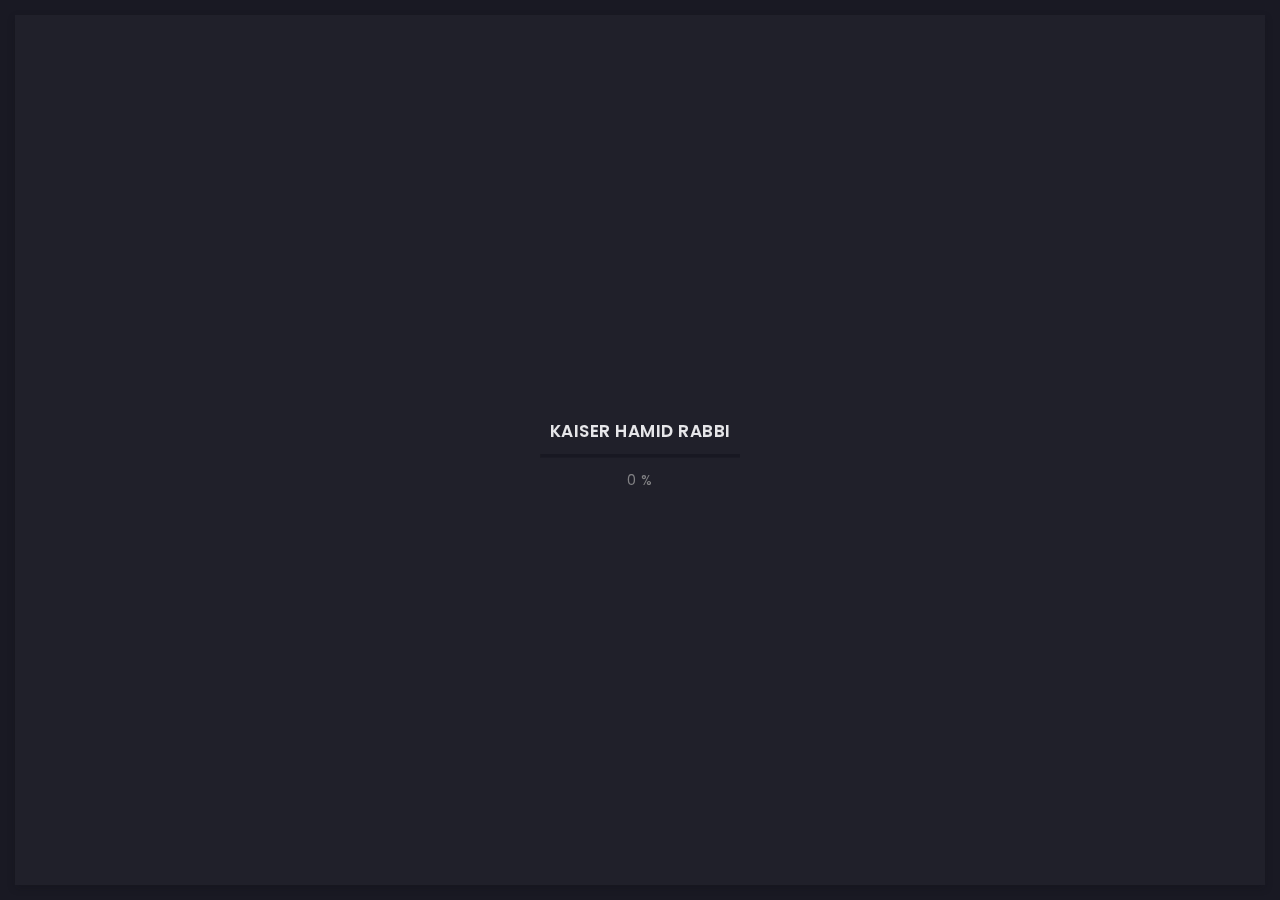
==== aboutme.html @ aeb4be2e "updated" ====
<!doctype html>
<html lang="zxx">

<head>
  <!-- Required meta tags -->
  <meta charset="utf-8">
  <meta name="viewport" content="width=device-width, initial-scale=1, shrink-to-fit=no">
  <!-- color of address bar in mobile browser -->
  <meta name="theme-color" content="#2B2B35">
  <!-- favicon  -->
  <link rel="shortcut icon" href="img/thumbnail.ico" type="image/x-icon">
  <!-- bootstrap css -->
  <link rel="stylesheet" href="css/plugins/bootstrap.min.css">
  <!-- font awesome css -->
  <link rel="stylesheet" href="css/plugins/font-awesome.min.css">
  <!-- swiper css -->
  <link rel="stylesheet" href="css/plugins/swiper.min.css">
  <!-- fancybox css -->
  <link rel="stylesheet" href="css/plugins/fancybox.min.css">
  <!-- main css -->
  <link rel="stylesheet" href="css/style.css">

  <title>Kaiser Hamid Rabbi</title>
</head>

<body>

  <!-- app -->
  <div class="art-app">

    <!-- mobile top bar -->
    <div class="art-mobile-top-bar"></div>

    <!-- app wrapper -->
    <div class="art-app-wrapper">

      <!-- app container end -->
      <div class="art-app-container">

        <!-- info bar -->
        <div class="art-info-bar">

          <!-- menu bar frame -->
          <div class="art-info-bar-frame">

            <!-- info bar header -->
            <div class="art-info-bar-header">
              <!-- info bar button -->
              <a class="art-info-bar-btn" href="#.">
                <!-- icon -->
                <i class="fas fa-ellipsis-v"></i>
              </a>
              <!-- info bar button end -->
            </div>
            <!-- info bar header end -->

            <!-- info bar header -->
            <div class="art-header">
              <!-- avatar -->
              <div class="art-avatar">
                <a data-fancybox="avatar" href="img/face-1.jpg" class="art-avatar-curtain">
                  <img src="img/face-1.jpg" alt="avatar">
                  <i class="fas fa-expand"></i>
                </a>
                <!-- available -->
                <div class="art-lamp-light">
                  <!-- add class 'art-not-available' if not available-->
                  <div class="art-available-lamp"></div>
                </div>
              </div>
              <!-- avatar end -->
              <!-- name -->
              <h5 class="art-name mb-10"><a href="/index.html">KAISER HAMID RABBI</a></h5>
              <!-- post -->
              <div class="art-sm-text">Software Engineer, ML @ TigerIT </div>
            </div>
            <!-- info bar header end -->

            <!-- scroll frame -->
            <div id="scrollbar2" class="art-scroll-frame">

              <!-- info bar about -->
              <div class="art-table p-15-15">
                <!-- about text -->
                <ul>
                  <!-- country -->
                  <li>
                    <h6>Residence:</h6><span>Bangladesh</span>
                  </li>
                  <!-- city -->
                  <li>
                    <h6>City:</h6><span>Dhaka</span>
                  </li>
                  <!-- age -->
                  <li>
                    <h6>Age:</h6><span>31</span>
                  </li>
                </ul>
              </div>
              <!-- info bar about end -->

              <!-- divider -->
              <div class="art-ls-divider"></div>

              <!-- language skills -->
              <div class="art-lang-skills p-30-15">

                <!-- skill -->
                <div class="art-lang-skills-item">
                  <div id="circleprog1" class="art-cirkle-progress"></div>
                  <!-- title -->
                  <h6>Bengali</h6>
                </div>
                <!-- skill end -->

                <!-- skill -->
                <div class="art-lang-skills-item">
                  <div id="circleprog2" class="art-cirkle-progress"></div>
                  <!-- title -->
                  <h6>English</h6>
                </div>
                <!-- skill end -->

                <!-- skill -->
                <div class="art-lang-skills-item">
                  <div id="circleprog3" class="art-cirkle-progress"></div>
                  <!-- title -->
                  <h6>Deutche</h6>
                </div>
                <!-- skill end -->

              </div>
              <!-- language skills end -->

              <!-- divider -->
              <div class="art-ls-divider"></div>

              <!-- hard skills -->
              <div class="art-hard-skills p-30-15">

                <!-- skill -->
                <div class="art-hard-skills-item">
                  <div class="art-skill-heading">
                    <!-- title -->
                    <h6>data structures</h6>
                  </div>
                  <!-- progressbar frame -->
                  <div class="art-line-progress">
                    <!-- progressbar -->
                    <div id="lineprog1"></div>
                  </div>
                  <!-- progressbar frame end -->
                </div>
                <!-- skill end -->

                <!-- skill -->
                <div class="art-hard-skills-item">
                  <div class="art-skill-heading">
                    <!-- title -->
                    <h6>algorithms</h6>
                  </div>
                  <!-- progressbar frame -->
                  <div class="art-line-progress">
                    <!-- progressbar -->
                    <div id="lineprog2"></div>
                  </div>
                  <!-- progressbar frame end -->
                </div>
                <!-- skill end -->

                <!-- skill -->
                <div class="art-hard-skills-item">
                  <div class="art-skill-heading">
                    <!-- title -->
                    <h6>python</h6>
                  </div>
                  <!-- progressbar frame -->
                  <div class="art-line-progress">
                    <!-- progressbar -->
                    <div id="lineprog3"></div>
                  </div>
                  <!-- progressbar frame end -->
                </div>
                <!-- skill end -->

                <!-- skill -->
                <div class="art-hard-skills-item">
                  <div class="art-skill-heading">
                    <!-- title -->
                    <h6>pytorch</h6>
                  </div>
                  <!-- progressbar frame -->
                  <div class="art-line-progress">
                    <!-- progressbar -->
                    <div id="lineprog4"></div>
                  </div>
                  <!-- progressbar frame end -->
                </div>
                <!-- skill end -->

                <!-- skill -->
                <div class="art-hard-skills-item">
                  <div class="art-skill-heading">
                    <!-- title -->
                    <h6>tensorflow</h6>
                  </div>
                  <!-- progressbar frame -->
                  <div class="art-line-progress">
                    <!-- progressbar -->
                    <div id="lineprog5"></div>
                  </div>
                  <!-- progressbar frame end -->
                </div>
                <!-- skill end -->

              </div>
              <!-- language skills end -->

              <!-- divider -->
              <div class="art-ls-divider"></div>

              <!-- knowledge list -->
              <ul class="art-knowledge-list p-15-0">
                <!-- list item -->
                <li>Computer Vision</li>
                <!-- list item -->
                <li>Natural Language Processing</li>
                <!-- list item -->
                <li>Linux Administration</li>
                <!-- list item -->
                <li>GIT knowledge</li>
              </ul>
              <!-- knowledge list end -->

              <!-- divider -->
              <div class="art-ls-divider"></div>

              <!-- links frame -->
              <div class="art-links-frame p-15-15">

                <!-- download cv button -->
                <a href="files/resume_kaiser.pdf" class="art-link" download>Download cv <i class="fas fa-download"></i></a>

              </div>
              <!-- links frame end -->

            </div>
            <!-- scroll frame end -->

            <!-- sidebar social -->
            <div class="art-ls-social">
              <!-- social link -->
              <a href="#." target="_blank"><i class="far fa-circle"></i></a>
              <!-- social link -->
              <a href="#." target="_blank"><i class="far fa-circle"></i></a>
              <!-- social link -->
              <a href="#." target="_blank"><i class="far fa-circle"></i></a>
              <!-- social link -->
              <a href="#." target="_blank"><i class="far fa-circle"></i></a>
              <!-- social link -->
              <a href="#." target="_blank"><i class="far fa-circle"></i></a>
            </div>
            <!-- sidebar social end -->

          </div>
          <!-- menu bar frame end -->

        </div>
        <!-- info bar end -->

        <!-- content -->
        <div class="art-content">

          <!-- curtain -->
          <div class="art-curtain"></div>

          <!-- top background -->
          <div class="art-top-bg" style="background-image: url(img/bg.jpg)">
            <!-- overlay -->
            <div class="art-top-bg-overlay"></div>
            <!-- overlay end -->
          </div>
          <!-- top background end -->

          <!-- swup container -->
          <div class="transition-fade" id="swup">

            <!-- scroll frame -->
            <div id="scrollbar" class="art-scroll-frame">

              <!-- container -->
              <div class="container-fluid">

                <!-- row -->
                <div class="row p-60-0 p-lg-30-0 p-md-15-0">
                  <!-- col -->
                  <div class="col-lg-12">

                    <!-- banner -->
                    <div class="art-a art-banner" style="background-image: url(img/bg.png)">
                      <!-- banner back -->
                      <div class="art-banner-back"></div>
                      <!-- banner dec -->
                      <div class="art-banner-dec"></div>
                      <!-- banner overlay -->
                      <div class="art-banner-overlay">
                        <!-- main title -->
                        <div class="art-banner-title">
                          <!-- title -->
                          <h2 class="mb-15">Discover my COMPUTER SCIENCE knowledge!</h2>
                          <!-- suptitle -->
                          <div class="art-lg-text art-code mb-25">&lt;<i>code</i>&gt; I design & build <span class="txt-rotate" data-period="2000"
                              data-rotate='[ "data preprocessing pipeline.", "", "the AI algorithms.", "automation tools." ]'></span>&lt;/<i>code</i>&gt;</div>
                          <div class="art-buttons-frame">
                            <!-- button -->
                            <a href="/portfolio-3-col-masonry.html" class="art-btn art-btn-md"><span>Explore now</span></a>
                          </div>
                        </div>
                        <!-- main title end -->
                      </div>
                      <!-- banner overlay end -->
                    </div>
                    <!-- banner end -->

                  </div>
                  <!-- col end -->
                </div>
                <!-- row end -->

              </div>
              <!-- container end -->

              <!-- container -->
              <div class="container-fluid">

                <!-- row -->
                <div class="row p-30-0">

                  <!-- col -->
                  <div class="col-md-3 col-6">

                    <!-- couner frame -->
                    <div class="art-counter-frame">
                      <!-- counter -->
                      <div class="art-counter-box">
                        <!-- counter number -->
                        <span class="art-counter">5</span><span class="art-counter-plus">+</span>
                      </div>
                      <!-- counter end -->
                      <!-- title -->
                      <h6>Years Experience</h6>
                    </div>
                    <!-- couner frame end -->

                  </div>
                  <!-- col end -->

                  <!-- col -->
                  <div class="col-md-3 col-6">

                    <!-- couner frame -->
                    <div class="art-counter-frame">
                      <!-- counter -->
                      <div class="art-counter-box">
                        <!-- counter number -->
                        <span class="art-counter">30</span>
                      </div>
                      <!-- counter end -->
                      <!-- title -->
                      <h6>Completed Projects</h6>
                    </div>
                    <!-- couner frame end -->

                  </div>
                  <!-- col end -->

                  <!-- col -->
                  <div class="col-md-3 col-6">

                    <!-- couner frame -->
                    <div class="art-counter-frame">
                      <!-- counter -->
                      <div class="art-counter-box">
                        <!-- counter number -->
                        <span class="art-counter">30</span>
                      </div>
                      <!-- counter end -->
                      <!-- title -->
                      <h6>Happy Customers</h6>
                    </div>
                    <!-- couner frame end -->

                  </div>
                  <!-- col end -->

                  <!-- col -->
                  <div class="col-md-3 col-6">

                    <!-- couner frame -->
                    <div class="art-counter-frame">
                      <!-- counter -->
                      <div class="art-counter-box">
                        <!-- counter number -->
                        <span class="art-counter">20</span><span class="art-counter-plus">+</span>
                      </div>
                      <!-- counter end -->
                      <!-- title -->
                      <h6>Honors and Awards</h6>
                    </div>
                    <!-- couner frame end -->

                  </div>
                  <!-- col end -->

                </div>
                <!-- row end -->

              </div>
              <!-- container end -->

              <!-- container -->
              <div class="container-fluid">

                <!-- row -->
                <div class="row">

                  <!-- col -->
                  <div class="col-lg-12">

                    <!-- section title -->
                    <div class="art-section-title">
                      <!-- title frame -->
                      <div class="art-title-frame">
                        <!-- title -->
                        <h4>ABOUT MYSELF</h4>
                      </div>
                      <!-- title frame end -->
                    </div>
                    <!-- section title end -->

                  </div>
                  <!-- col end -->

                  <!-- col -->
                  <div class="col-lg-6">

                    <!-- service -->
                    <div class="art-a art-service-icon-box">
                      <!-- service content -->
                      <div class="art-service-ib-content">
                        <!-- title -->
                        <h5 class="mb-15">whoami</h5>
                        <!-- text -->
                        <div align="justify" class="mb-15">Hello, Universe! This is Kaiser Hamid Rabbi, Software Engineer, ML @TigerIT focuses on Biometric Research and end-to-end credential management solutions. I am generally positively charged and always try to learn my lessons the hard way. I would characterize myself as both a Computer Scientist and a Machine Learning Engineer and in the past, I’ve tried many things before finding my way, before finding my passions. I’m an Autodidact. So, I learned a lot by myself. I self-teach a lot. I am always curious about - what I don't know? (LYGOMETRY) and always push myself to the limit. Mathematics, Theoretical Physics, and Astronomy are three of my subjects of interest. Last but not least, Programming is very near and dear to my heart!
                          I also call myself an eclectic reader. I am not an academic researcher but a synthesizer of information from different resources. I assimilate my ideas and information based on my own experience. I spend most of my time reading computer science books, research papers, technical blog posts, listening to educational podcasts, watching numerous lectures online on subjects of my interest, and reading self-help books to reshape myself as a highly effective and better human being.</div>
                      </div>
                      <!-- service content end -->
                    </div>
                    <!-- service end -->

                  </div>
                  <!-- col end -->

                  <!-- col -->
                  <div class="col-lg-6">

                    <!-- service -->
                    <div class="art-a art-service-icon-box">
                      <!-- service content -->
                      <div class="art-service-ib-content">
                        <!-- title -->
                        <h5 class="mb-15">TOUCH TYPING | 100+ WPM</h5>
                        <!-- text -->
                        <div align="justify" class="mb-15">MEGARACER badge holder in typeracer.com, keybr.com and 10fastfingers.com. Can type 100+ words per minute! My all time top speed beats 99.3% of all other people in the world. Keyboard: Royal Kludge Sink87G Mechanical Brown Switches.<br> </div>
                        
                        <!-- title -->
                        <h5 class="mb-15">CYCLIST | BIKER</h5>
                        <!-- text -->
                        <div align="justify" class="mb-15">I love Cycling and Biking! An active member of both the BDCYCLYST group and the BD Riderz Club in Bangladesh. Cycle: UPLAND Spyker-100, Bike: YAMAHA FZS V3.<br> </div>
                      
                        <!-- title -->
                        <h5 class="mb-15">GRAPHICS DESIGN | PHOTOGRAPHY</h5>
                        <!-- text -->
                        <div align="justify" class="mb-15">Enjoy working on Graphics Designing, Typography, Video Editing, and Photography in my free time. I spent my leisure time doing this to stimulate my creativity!<br> </div>
                      
                        <!-- title -->
                        <h5 class="mb-15">FOOTBALLER | DEFENSIVE MIDFIELDER</h5>
                        <!-- text -->
                        <div align="justify" class="mb-15">Once upon a time, football was my passion. Used to play in Defensive Midfield position. Enjoy watching the English Premier League and a die-hard LIVERPOOL fan.</div>
                      </div>
                      <!-- service content end -->
                    </div>
                    <!-- service end -->

                  </div>
                  <!-- col end -->                 

                </div>
                <!-- row end -->

              </div>
              <!-- container end -->

              <!-- container -->
              <div class="container-fluid">

                <!-- row -->
                <div class="row">

                  <!-- col -->
                  <div class="col-lg-12">

                    <!-- section title -->
                    <div class="art-section-title">
                      <!-- title frame -->
                      <div class="art-title-frame">
                        <!-- title -->
                        <h4>RECOMMENDATIONS</h4>
                      </div>
                      <!-- title frame end -->
                    </div>
                    <!-- section title end -->

                  </div>
                  <!-- col end -->

                  <!-- col -->
                  <div class="col-lg-12">

                    <!-- slider container -->
                    <div class="swiper-container art-testimonial-slider" style="overflow: visible">
                      <!-- slider wrapper -->
                      <div class="swiper-wrapper">
                        <!-- slide -->
                        <div class="swiper-slide">

                          <!-- testimonial -->
                          <div class="art-a art-testimonial">
                            <!-- testimonial body -->
                            <div class="testimonial-body">
                              <!-- photo -->
                              <img class="art-testimonial-face" src="img/testimonials/face-1.jpeg" alt="face">
                              <!-- name -->
                              <h5>Sajjadul Hakim</h5>
                              <div class="art-el-suptitle mb-15">Vice President @ TigerIT</div>
                              <!-- text -->
                              <div class="mb-15">Working with Kaiser has been a pleasure. Better yet - I alerted them of a minor issue before going to sleep. The issue was fixed the next morning. I couldn't ask for better support. Thank you Artur!
                                This is easily a 5 star freelancer.</div>
                            </div>
                            <!-- testimonial body end -->
                            <!-- testimonial footer -->
                            <div class="art-testimonial-footer">
                              <div class="art-left-side">
                                <!-- star rate -->
                                <ul class="art-star-rate">
                                  <li><i class="fas fa-star"></i></li>
                                  <li><i class="fas fa-star"></i></li>
                                  <li><i class="fas fa-star"></i></li>
                                  <li><i class="fas fa-star"></i></li>
                                  <li><i class="fas fa-star"></i></li>
                                </ul>
                                <!-- star rate end -->
                              </div>
                              <div class="art-right-side">

                              </div>
                            </div>
                            <!-- testimonial footer end -->
                          </div>
                          <!-- testimonial end -->

                        </div>
                        <!-- slide end -->

                        <!-- slide -->
                        <div class="swiper-slide">

                          <!-- testimonial -->
                          <div class="art-a art-testimonial">
                            <!-- testimonial body -->
                            <div class="testimonial-body">
                              <!-- photo -->
                              <img class="art-testimonial-face" src="img/testimonials/face-2.jpeg" alt="face">
                              <!-- name -->
                              <h5>Monirul Islam</h5>
                              <div class="art-el-suptitle mb-15">Test Architect @ TigerIT</div>
                              <!-- text -->
                              <div class="mb-15">Working with Kaiser has been a pleasure. Better yet - I alerted them of a minor issue before going to sleep. The issue was fixed the next morning. I couldn't ask for better support. Thank you Artur!
                                This is easily a 5 star freelancer.</div>
                            </div>
                            <!-- testimonial body end -->
                            <!-- testimonial footer -->
                            <div class="art-testimonial-footer">
                              <div class="art-left-side">
                                <!-- star rate -->
                                <ul class="art-star-rate">
                                  <li><i class="fas fa-star"></i></li>
                                  <li><i class="fas fa-star"></i></li>
                                  <li><i class="fas fa-star"></i></li>
                                  <li><i class="fas fa-star"></i></li>
                                  <li><i class="fas fa-star"></i></li>
                                </ul>
                                <!-- star rate end -->
                              </div>
                              <div class="art-right-side">

                              </div>
                            </div>
                            <!-- testimonial footer end -->
                          </div>
                          <!-- testimonial end -->

                        </div>
                        <!-- slide end -->

                        <!-- slide -->
                        <div class="swiper-slide">

                          <!-- testimonial -->
                          <div class="art-a art-testimonial">
                            <!-- testimonial body -->
                            <div class="testimonial-body">
                              <!-- photo -->
                              <img class="art-testimonial-face" src="img/testimonials/face-3.jpeg" alt="face">
                              <!-- name -->
                              <h5>Yasin Ali Khan</h5>
                              <div class="art-el-suptitle mb-15">Senior Software Engineer @ TigerIT</div>
                              <!-- text -->
                              <div class="mb-15">Working with Kaiser has been a pleasure. Better yet - I alerted them of a minor issue before going to sleep. The issue was fixed the next morning. I couldn't ask for better support. Thank you Artur!
                                This is easily a 5 star freelancer.</div>
                            </div>
                            <!-- testimonial body end -->
                            <!-- testimonial footer -->
                            <div class="art-testimonial-footer">
                              <div class="art-left-side">
                                <!-- star rate -->
                                <ul class="art-star-rate">
                                  <li><i class="fas fa-star"></i></li>
                                  <li><i class="fas fa-star"></i></li>
                                  <li><i class="fas fa-star"></i></li>
                                  <li><i class="fas fa-star"></i></li>
                                  <li><i class="fas fa-star"></i></li>
                                </ul>
                                <!-- star rate end -->
                              </div>
                              <div class="art-right-side">

                              </div>
                            </div>
                            <!-- testimonial footer end -->
                          </div>
                          <!-- testimonial end -->

                        </div>
                        <!-- slide end -->

                        <!-- slide -->
                        <div class="swiper-slide">

                          <!-- testimonial -->
                          <div class="art-a art-testimonial">
                            <!-- testimonial body -->
                            <div class="testimonial-body">
                              <!-- photo -->
                              <img class="art-testimonial-face" src="img/testimonials/face-4.jpg" alt="face">
                              <!-- name -->
                              <h5>Paul Trueman</h5>
                              <div class="art-el-suptitle mb-15">Template author</div>
                              <!-- text -->
                              <div class="mb-15">Working with Artur has been a pleasure. Better yet - I alerted them of a minor issue before going to sleep. The issue was fixed the next morning. I couldn't ask for better support. Thank you Artur!
                                This is easily a 5 star freelancer.</div>
                            </div>
                            <!-- testimonial body end -->
                            <!-- testimonial footer -->
                            <div class="art-testimonial-footer">
                              <div class="art-left-side">
                                <!-- star rate -->
                                <ul class="art-star-rate">
                                  <li><i class="fas fa-star"></i></li>
                                  <li><i class="fas fa-star"></i></li>
                                  <li><i class="fas fa-star"></i></li>
                                  <li><i class="fas fa-star"></i></li>
                                  <li><i class="fas fa-star"></i></li>
                                </ul>
                                <!-- star rate end -->
                              </div>
                              <div class="art-right-side">

                              </div>
                            </div>
                            <!-- testimonial footer end -->
                          </div>
                          <!-- testimonial end -->

                        </div>
                        <!-- slide end -->

                      </div>
                      <!-- slider wrapper end -->
                    </div>
                    <!-- slider container end -->

                  </div>
                  <!-- col end -->

                  <!-- col -->
                  <div class="col-lg-12">

                    <!-- slider navigation -->
                    <div class="art-slider-navigation">

                      <!-- left side -->
                      <div class="art-sn-left">

                        <!-- slider pagination -->
                        <div class="swiper-pagination"></div>

                      </div>
                      <!-- left side end -->

                      <!-- right side -->
                      <div class="art-sn-right">

                        <!-- slider navigation -->
                        <div class="art-slider-nav-frame">
                          <!-- prev -->
                          <div class="art-slider-nav art-testi-swiper-prev"><i class="fas fa-chevron-left"></i></div>
                          <!-- next -->
                          <div class="art-slider-nav art-testi-swiper-next"><i class="fas fa-chevron-right"></i></div>
                        </div>
                        <!-- slider navigation -->

                      </div>
                      <!-- right side end -->

                    </div>
                    <!-- slider navigation end -->

                  </div>
                  <!-- col end -->

                </div>
                <!-- row end -->

              </div>
              <!-- container end -->

              <!-- container -->
              <div class="container-fluid">

                <!-- row -->
                <div class="row">

                  <!-- col -->
                  <div class="col-6 col-lg-3">
                    <!-- brand -->
                    <img class="art-brand" src="img/brands/1.png" alt="brand">
                  </div>
                  <!-- col end -->

                  <!-- col -->
                  <div class="col-6 col-lg-3">
                    <!-- brand -->
                    <img class="art-brand" src="img/brands/2.png" alt="brand">
                  </div>
                  <!-- col end -->

                  <!-- col -->
                  <div class="col-6 col-lg-3">
                    <!-- brand -->
                    <img class="art-brand" src="img/brands/3.png" alt="brand">
                  </div>
                  <!-- col end -->

                  <!-- col -->
                  <div class="col-6 col-lg-3">
                    <!-- brand -->
                    <img class="art-brand" src="img/brands/1.png" alt="brand">
                  </div>
                  <!-- col end -->

                </div>
                <!-- row end -->

              </div>
              <!-- container end -->

              <!-- container -->
              <div class="container-fluid">

                <!-- footer -->
                <footer>
                  <!-- copyright -->
                  <div>© 2022 Kaiser Hamid Rabbi</div>
                  <!-- author ( Please! Do not delete it. You are awesome! :) -->
                  <div>Author:&#160; <a href="https://www.linkedin.com/in/kaiserhamidrabbi/" target="_blank">Kaiser Hamid Rabbi</a></div>
                </footer>
                <!-- footer end -->

              </div>
              <!-- container end -->

            </div>
            <!-- scroll frame end -->

          </div>
          <!-- swup container end -->

        </div>
        <!-- content end -->

        <!-- menu bar -->
        <div class="art-menu-bar">

          <!-- menu bar frame -->
          <div class="art-menu-bar-frame">

            <!-- menu bar header -->
            <div class="art-menu-bar-header">
              <!-- menu bar button -->
              <a class="art-menu-bar-btn" href="#.">
                <!-- icon -->
                <span></span>
              </a>
              <!-- menu bar button end -->
            </div>
            <!-- menu bar header end -->

            <!-- current page title -->
            <div class="art-current-page"></div>
            <!-- current page title end -->

            <!-- scroll frame -->
            <div class="art-scroll-frame">

              <!-- menu -->
              <nav id="swupMenu">
                <!-- menu list -->
                <ul class="main-menu">
                  <!-- menu item -->
                  <li class="menu-item current-menu-item"><a href="/index.html">Home</a></li>
                  <!-- menu item -->
                  <li class="menu-item menu-item-has-children">
                    <a href="#.">Portfolio</a>
                    <!-- sub menu -->
                    <ul class="sub-menu">
                      <!-- lvl 2 nav link -->
                      <li class="menu-item"><a href="/portfolio-2-col.html">2 column</a></li>
                      <!-- lvl 2 nav link -->
                      <li class="menu-item"><a href="/portfolio-3-col.html">3 column</a></li>
                      <!-- lvl 2 nav link -->
                      <li class="menu-item"><a href="/portfolio-2-col-masonry.html">2 column masonry</a></li>
                      <!-- lvl 2 nav link -->
                      <li class="menu-item"><a href="/portfolio-3-col-masonry.html">3 column masonry</a></li>
                      <!-- lvl 2 nav link -->
                      <li class="menu-item"><a href="/portfolio-single.html">Single project</a></li>
                      <!-- lvl 2 nav link -->
                      <li class="menu-item"><a href="/portfolio-single-2.html">Single project 2</a></li>
                    </ul>
                    <!-- sub menu end -->
                  </li>
                  <!-- menu item -->
                  <li class="menu-item"><a href="/history.html">History</a></li>
                  <!-- menu item -->
                  <li class="menu-item"><a href="/contact.html">Contact</a></li>
                  <!-- menu item -->
                  <li class="menu-item menu-item-has-children">
                    <a href="#.">Blog</a>
                    <!-- sub menu -->
                    <ul class="sub-menu">
                      <!-- lvl 2 nav link -->
                      <li class="menu-item"><a href="/blog-2-col.html">2 column</a></li>
                      <!-- lvl 2 nav link -->
                      <li class="menu-item"><a href="/blog-3-col.html">3 column</a></li>
                      <!-- lvl 2 nav link -->
                      <li class="menu-item"><a href="/blog-post.html">Publication</a></li>
                    </ul>
                    <!-- sub menu end -->
                  </li>
                  <!-- menu item -->
                  <li class="menu-item"><a href="onepage.html" target="_blank">Onepage</a></li>
                </ul>
                <!-- menu list end -->
              </nav>
              <!-- menu end -->

              <!-- language change -->
              <ul class="art-language-change">
                <!-- language item -->
                <li><a href="#.">BN</a></li>
                <!-- language item -->
                <li class="art-active-lang"><a href="#.">EN</a></li>
              </ul>
              <!-- language change end -->

            </div>
            <!-- scroll frame end -->

          </div>
          <!-- menu bar frame -->

        </div>
        <!-- menu bar end -->

      </div>
      <!-- app container end -->

    </div>
    <!-- app wrapper end -->

    <!-- preloader -->
    <div class="art-preloader">
      <!-- preloader content -->
      <div class="art-preloader-content">
        <!-- title -->
        <h4>KAISER HAMID RABBI</h4>
        <!-- progressbar -->
        <div id="preloader" class="art-preloader-load"></div>
      </div>
      <!-- preloader content end -->
    </div>
    <!-- preloader end -->

  </div>
  <!-- app end -->

  <!-- jquery js -->
  <script src="js/plugins/jquery.min.js"></script>
  <!-- anime js -->
  <script src="js/plugins/anime.min.js"></script>
  <!-- swiper js -->
  <script src="js/plugins/swiper.min.js"></script>
  <!-- progressbar js -->
  <script src="js/plugins/progressbar.min.js"></script>
  <!-- smooth scrollbar js -->
  <script src="js/plugins/smooth-scrollbar.min.js"></script>
  <!-- overscroll js -->
  <script src="js/plugins/overscroll.min.js"></script>
  <!-- typing js -->
  <script src="js/plugins/typing.min.js"></script>
  <!-- isotope js -->
  <script src="js/plugins/isotope.min.js"></script>
  <!-- fancybox js -->
  <script src="js/plugins/fancybox.min.js"></script>
  <!-- swup js -->
  <script src="js/plugins/swup.min.js"></script>

  <!-- main js -->
  <script src="js/main.js"></script>

</body>

</html>
---- css/style.css ----
/* -------------------------------------------

Name: 		Arter
Version:  1.0
Author:		Nazar Miller (millerDigitalDesign)
Portfolio:  https://themeforest.net/user/millerdigitaldesign/portfolio?ref=MillerDigitalDesign

p.s. I am available for Freelance hire (UI design, web development). mail: miller.themes@gmail.com

------------------------------------------- */
/*--------------------------------------------

1. common
      - fonts
      - text defaults
      - title defaults
      - text config
      - container
      - buttons frame
      - suptitle
      - divider
      - image defaults
      - link defaults
      - table
      - quote
      - list
2. link
3. buttons
4. space
5. app marcup
      - top background
      - preloader
      - scroll frame
      - app
      - mobile top bar
      - info bar
      - content
      - menu bar
      - marcup media queries
6. info bar
      - header
      - name
      - language skills
      - hard skills
      - knowledge
      - info bar links
      - social links
      - progresbar color
7. menu bar
      - main menu
      - language change
      - current page title
8. content
      - section title
      - card
      - banner
      - typing code
      - counters
      - services
      - price
      - testimonials
      - timeline
      - contact form
      - blog
      - pagination
      - brands
      - footer
9. portfolio
      - filter
      - portfolio items
      - touch device querie
      - single project
      - fancybox customization
10. media queries
11. burger button
12. transitions
      - in animation
      - out animation


--------------------------------------------*/
/*
$main-color: #FFC107
$main-color: #f44336;
$main-color: #4CAF50;
$main-color: #64B5F6;
*/
/* ------------------------------

common

------------------------------ */
/* ----- fonts ----- */
@import url("https://fonts.googleapis.com/css2?family=Poppins:ital,wght@0,100;0,200;0,300;0,400;0,500;0,600;0,700;0,800;0,900;1,100;1,200;1,300;1,400;1,500;1,600;1,700;1,800;1,900&display=swap");
@import url("https://fonts.googleapis.com/css2?family=Courier+Prime:ital,wght@0,400;0,700;1,400;1,700&display=swap");
/* ----- text defaults ----- */
body {
  color: #8c8c8e;
  font-size: 12px;
  font-family: "Poppins", sans-serif;
  font-weight: 300;
  letter-spacing: 0.5px;
  font-smooth: subpixel-antialiased;
}

/* ----- title defaults ----- */
h1,
h2,
h3,
h4,
h5,
h6 {
  font-weight: 700;
  color: #fafafc;
  margin-bottom: 0;
  font-family: "Poppins", sans-serif;
}

h1 {
  font-size: 52px;
  font-weight: 800;
}

h4 {
  font-size: 17px;
  font-weight: 600;
}

h5 {
  font-size: 14px;
  font-weight: 600;
}

h6 {
  font-size: 12px;
  font-weight: 400;
}

/* ----- text config ----- */
.art-sm-text {
  font-size: 11px;
}

.art-lg-text {
  font-size: 16px;
}

.art-white {
  color: #fafafc;
}

/* ----- container ----- */
.container-fluid {
  overflow: hidden;
  padding: 0 30px;
  position: relative;
}

/* ----- buttons frame ----- */
.art-buttons-frame a {
  margin-right: 15px;
}

/* ----- suptitle ----- */
.art-el-suptitle {
  margin-top: 5px;
  color: #646466;
  font-style: italic;
  font-size: 11px;
}

/* ----- divider ----- */
.art-ls-divider {
  background: #646466;
  width: 100%;
  height: 1px;
  opacity: 0.3;
}

/* ----- image defaults ----- */
.art-img-default {
  width: 100%;
  -webkit-box-shadow: 0 3px 8px 0 rgba(15, 15, 20, 0.2);
          box-shadow: 0 3px 8px 0 rgba(15, 15, 20, 0.2);
}

/* ----- link defaults ----- */
a {
  text-decoration: none;
  color: #8c8c8e;
}
a:hover {
  text-decoration: none;
  color: #fafafc;
}
a:focus {
  outline: inherit;
}

/* ----- table ----- */
.art-table {
  color: #8c8c8e;
}
.art-table ul {
  padding: 0;
  margin: 0;
}
.art-table ul li {
  list-style-type: none;
  display: -webkit-box;
  display: -ms-flexbox;
  display: flex;
  -webkit-box-pack: justify;
      -ms-flex-pack: justify;
          justify-content: space-between;
  margin-bottom: 5px;
}
.art-table ul li:last-child {
  margin-bottom: 0;
}

/* ----- quote ----- */
blockquote {
  margin-top: 30px;
  margin-bottom: 30px;
  background: #FFC107;
  color: #191923;
  padding: 30px;
  padding-left: 35px;
  font-weight: 400;
  font-style: italic;
  font-size: 14px;
  -webkit-box-shadow: 0 1px 4px 0 rgba(15, 15, 20, 0.1);
          box-shadow: 0 1px 4px 0 rgba(15, 15, 20, 0.1);
  position: relative;
}
blockquote:before {
  position: absolute;
  font-family: "Font Awesome 5 Free";
  font-weight: 900;
  content: "\f10d";
  font-size: 18px;
  opacity: .5;
  top: 5px;
  left: 9px;
  color: #fafafc;
}
blockquote:after {
  position: absolute;
  font-family: "Font Awesome 5 Free";
  font-weight: 900;
  content: "\f10d";
  font-size: 18px;
  opacity: .5;
  bottom: 5px;
  right: 9px;
  color: #fafafc;
  -webkit-transform: rotate(180deg);
          transform: rotate(180deg);
}

/* ----- list ----- */
.art-custom-list {
  padding-left: 25px;
}
.art-custom-list li {
  position: relative;
  list-style-type: none;
  color: #fafafc;
  margin-bottom: 5px;
}
.art-custom-list li:before {
  content: '';
  position: absolute;
  top: 4px;
  left: -25px;
  width: 10px;
  height: 10px;
  border-radius: 50%;
  border: solid 2px #FFC107;
  background: transparent;
  -webkit-box-shadow: 0 3px 8px 0 rgba(15, 15, 20, 0.2);
          box-shadow: 0 3px 8px 0 rgba(15, 15, 20, 0.2);
}

/* ------------------------------

link

------------------------------ */
.art-link {
  position: relative;
  text-transform: uppercase;
  font-size: 10px;
  display: inline-block;
  letter-spacing: 1.5px;
  font-weight: 600;
  margin-right: 15px;
  margin-bottom: 10px;
  color: #8c8c8e;
  -webkit-transition: 0.4s ease-in-out;
  transition: 0.4s ease-in-out;
}
.art-link:hover {
  color: #fafafc;
  text-shadow: 0 0 3px rgba(250, 250, 252, 0.4);
}
.art-link.art-white-link {
  color: #fafafc;
}
.art-link.art-white-link:hover {
  color: #fafafc;
  text-shadow: 0 0 3px rgba(250, 250, 252, 0.4);
  -webkit-transform: translateX(5px);
          transform: translateX(5px);
}
.art-link.art-color-link {
  color: #FFC107;
}
.art-link.art-color-link:hover {
  color: #FFC107;
  text-shadow: 0 0 3px rgba(250, 250, 252, 0.4);
  -webkit-transform: translateX(5px);
          transform: translateX(5px);
}
.art-link.art-w-chevron {
  padding-right: 10px;
}
.art-link.art-w-chevron:after {
  position: absolute;
  font-family: "Font Awesome 5 free";
  content: '\f054';
  font-weight: 900;
  display: inline-block;
  font-style: normal;
  font-variant: normal;
  text-rendering: auto;
  -webkit-font-smoothing: antialiased;
  font-size: 9px;
  top: 0.3px;
  -webkit-transform: translateX(5px);
          transform: translateX(5px);
  -webkit-transition: 0.4s ease-in-out;
  transition: 0.4s ease-in-out;
}
.art-link.art-w-chevron:hover {
  -webkit-transform: translateX(0);
          transform: translateX(0);
}
.art-link.art-w-chevron:hover:after {
  -webkit-transform: translateX(10px);
          transform: translateX(10px);
}
.art-link:last-child {
  margin-bottom: 0;
  margin-right: 0;
}
.art-link i {
  font-size: 9px;
  margin-left: 3px;
}
.art-link.art-left-link {
  padding-left: 10px;
  padding-right: 0;
}
.art-link.art-left-link.art-w-chevron:after {
  content: '\f053';
  left: 0;
  -webkit-transform: translateX(0);
          transform: translateX(0);
}
.art-link.art-left-link.art-w-chevron:hover:after {
  -webkit-transform: translateX(-5px);
          transform: translateX(-5px);
}

/* ------------------------------

button

------------------------------ */
.art-btn {
  text-transform: uppercase;
  -webkit-box-shadow: 0 1px 4px 0 rgba(15, 15, 20, 0.1);
          box-shadow: 0 1px 4px 0 rgba(15, 15, 20, 0.1);
  color: #20202a;
  background: #FFC107;
  letter-spacing: 1.5px;
  font-weight: 600;
  display: -webkit-inline-box;
  display: -ms-inline-flexbox;
  display: inline-flex;
  -webkit-box-pack: center;
      -ms-flex-pack: center;
          justify-content: center;
  -ms-flex-line-pack: center;
      align-content: center;
  border: none;
  -webkit-transition: 0.4s ease-in-out;
  transition: 0.4s ease-in-out;
}
.art-btn span {
  -ms-flex-item-align: center;
      align-self: center;
  -webkit-transition: 0.2s ease-in-out;
  transition: 0.2s ease-in-out;
}
.art-btn.art-btn-md {
  height: 45px;
  font-size: 11px;
  padding: 0 35px;
}
.art-btn.art-btn-sm {
  height: 40px;
  font-size: 11px;
  padding: 0 30px;
}
.art-btn:hover {
  -webkit-transform: translateY(-2px);
          transform: translateY(-2px);
  color: #1e1e28;
}

/* ------------------------------

space

------------------------------ */
.p-30-0 {
  padding-top: 30px;
  padding-bottom: 0;
}

.p-0-30 {
  padding-top: 0;
  padding-bottom: 30px;
}

.p-30-30 {
  padding-top: 30px;
  padding-bottom: 30px;
}

.p-30-15 {
  padding-top: 30px;
  padding-bottom: 15px;
}

.p-15-15 {
  padding-top: 15px;
  padding-bottom: 15px;
}

.p-15-0 {
  padding-top: 15px;
  padding-bottom: 0;
}

.p-60-0 {
  padding-top: 60px;
  padding-bottom: 0;
}

.p-230-0 {
  padding-top: 230px;
  padding-bottom: 0;
}

.mb-10 {
  margin-bottom: 10px;
}

.mb-15 {
  margin-bottom: 15px;
}

.mb-25 {
  margin-bottom: 25px;
}

.mb-30 {
  margin-bottom: 25px;
}

@media (max-width: 1400px) {
  .p-lg-30-0 {
    padding-top: 30px;
    padding-bottom: 0;
  }
}
@media (max-width: 920px) {
  .p-md-15-0 {
    padding-top: 15px;
    padding-bottom: 0;
  }
}
/* ------------------------------

app marcup

------------------------------ */
/* ----- top background ----- */
.art-top-bg {
  overflow: hidden;
  position: absolute;
  width: 100%;
  top: 0;
  background-position: center;
  height: 400px;
  background-size: cover;
}
.art-top-bg .art-top-bg-overlay {
  position: relative;
  height: 100%;
  width: 100%;
  background-image: -webkit-gradient(linear, left top, left bottom, from(rgba(30, 30, 40, 0.93)), color-stop(70%, rgba(30, 30, 40, 0.96)), color-stop(80%, rgba(30, 30, 40, 0.99)), to(#1e1e28));
  background-image: linear-gradient(180deg, rgba(30, 30, 40, 0.93) 0%, rgba(30, 30, 40, 0.96) 70%, rgba(30, 30, 40, 0.99) 80%, #1e1e28 100%);
}

/* ----- preloader ----- */
.art-preloader {
  margin: 15px;
  position: absolute;
  top: 0;
  left: 0;
  width: calc(100vw - 30px);
  height: calc(100vh - 30px);
  background: #20202a;
  z-index: 999999;
  display: -webkit-box;
  display: -ms-flexbox;
  display: flex;
  -webkit-box-align: center;
      -ms-flex-align: center;
          align-items: center;
  -webkit-box-pack: center;
      -ms-flex-pack: center;
          justify-content: center;
}
.art-preloader .art-preloader-content {
  margin-bottom: 15px;
  text-align: center;
}
.art-preloader .art-preloader-content .art-preloader-load {
  margin-top: 5px;
  width: 200px;
}
.art-preloader .art-preloader-content .art-preloader-load .progressbar-text {
  position: relative;
  font-size: 14px;
  font-weight: 400 !important;
  color: #8c8c8e !important;
  height: 300px;
  line-height: 350px;
}

.art-preloader-load path:first-child {
  stroke: #191923;
}
.art-preloader-load path:last-child {
  stroke: #FFC107;
}

/* ----- scroll frame ----- */
.art-scroll-frame {
  width: 100%;
  height: calc(100vh - 30px);
}

.scrollbar-track {
  visibility: hidden;
  opacity: 0;
  pointer-events: none;
}

/* ----- app ----- */
.art-app {
  padding: 15px;
  background: #191923;
  width: 100vw;
  height: 100%;
  position: relative;
  overflow: hidden;
  /* ----- mobile top bar ----- */
}
.art-app * {
  scrollbar-width: none;
}
.art-app ::-webkit-scrollbar {
  display: none;
}
.art-app .art-mobile-top-bar {
  position: fixed;
  z-index: 99;
  width: 100%;
  height: 70px;
  background: #20202a;
  -webkit-box-shadow: 0 3px 8px 0 rgba(15, 15, 20, 0.2);
          box-shadow: 0 3px 8px 0 rgba(15, 15, 20, 0.2);
  padding: 0 30px;
  display: none;
  -webkit-box-pack: justify;
      -ms-flex-pack: justify;
          justify-content: space-between;
  -webkit-box-align: center;
      -ms-flex-align: center;
          align-items: center;
}
.art-app .art-app-wrapper {
  max-width: 1440px;
  margin-left: auto;
  margin-right: auto;
  background: #1e1e28;
  background-size: cover;
  width: 100%;
  height: 100%;
  position: relative;
  overflow: hidden;
  -webkit-box-shadow: 0 3px 8px 0 rgba(15, 15, 20, 0.2);
          box-shadow: 0 3px 8px 0 rgba(15, 15, 20, 0.2);
}
.art-app .art-app-wrapper .art-app-container {
  position: relative;
  display: -webkit-box;
  display: -ms-flexbox;
  display: flex;
  -ms-flex-wrap: nowrap;
      flex-wrap: nowrap;
  /* ----- info bar ----- */
  /* ----- content ----- */
  /* ----- menu bar ----- */
}
.art-app .art-app-wrapper .art-app-container .art-info-bar {
  background: #20202a;
  width: 290px;
  min-width: 290px;
  height: calc(100vh - 30px);
  position: relative;
  z-index: 999;
  -webkit-box-shadow: 0 3px 8px 0 rgba(15, 15, 20, 0.2);
          box-shadow: 0 3px 8px 0 rgba(15, 15, 20, 0.2);
  -webkit-transition: 0.55s ease-in-out;
  transition: 0.55s ease-in-out;
}
.art-app .art-app-wrapper .art-app-container .art-info-bar .art-info-bar-frame {
  padding: 0 15px;
}
.art-app .art-app-wrapper .art-app-container .art-info-bar .art-info-bar-frame .art-info-bar-header {
  width: 100%;
  height: 70px;
  -webkit-box-pack: start;
      -ms-flex-pack: start;
          justify-content: flex-start;
  -webkit-box-align: center;
      -ms-flex-align: center;
          align-items: center;
  position: absolute;
  left: 0;
  top: 0;
  z-index: 999999999999;
  display: none;
}
.art-app .art-app-wrapper .art-app-container .art-info-bar .art-info-bar-frame .art-info-bar-header .art-info-bar-btn {
  margin-left: auto;
  pointer-events: all;
  font-size: 14px;
  padding: 30px;
}
.art-app .art-app-wrapper .art-app-container .art-info-bar .art-info-bar-frame .art-info-bar-header .art-info-bar-btn.art-disabled {
  opacity: 0;
  pointer-events: none;
}
.art-app .art-app-wrapper .art-app-container .art-info-bar .art-info-bar-frame .art-scroll-frame .scroll-content {
  padding: 240px 0 50px;
}
.art-app .art-app-wrapper .art-app-container .art-content {
  position: relative;
  overflow: hidden;
  width: 100vw;
  height: calc(100vh - 30px);
  padding-right: 80px;
  -webkit-transition: 0.55s ease-in-out;
  transition: 0.55s ease-in-out;
}
.art-app .art-app-wrapper .art-app-container .art-content .art-curtain {
  background: rgba(30, 30, 40, 0.88);
  position: absolute;
  z-index: 9;
  left: 0;
  width: 100%;
  height: 100%;
  pointer-events: none;
  opacity: 0;
  -webkit-transition: 0.55s ease-in-out;
  transition: 0.55s ease-in-out;
}
.art-app .art-app-wrapper .art-app-container .art-content.art-active {
  -webkit-transform: translateX(-150px);
          transform: translateX(-150px);
}
.art-app .art-app-wrapper .art-app-container .art-content.art-active .art-curtain {
  pointer-events: all;
  opacity: 0.7;
}
.art-app .art-app-wrapper .art-app-container .art-menu-bar {
  background: #20202a;
  width: 230px;
  height: calc(100vh - 30px);
  position: absolute;
  z-index: 99;
  right: -150px;
  top: 0;
  bottom: 0;
  -webkit-box-shadow: 0 3px 8px 0 rgba(15, 15, 20, 0.2);
          box-shadow: 0 3px 8px 0 rgba(15, 15, 20, 0.2);
  -webkit-transition: 0.55s ease-in-out;
  transition: 0.55s ease-in-out;
}
.art-app .art-app-wrapper .art-app-container .art-menu-bar .art-menu-bar-frame {
  position: relative;
}
.art-app .art-app-wrapper .art-app-container .art-menu-bar .art-menu-bar-frame .art-menu-bar-header {
  width: 100%;
  height: 70px;
  display: -webkit-box;
  display: -ms-flexbox;
  display: flex;
  -webkit-box-pack: start;
      -ms-flex-pack: start;
          justify-content: flex-start;
  -webkit-box-align: center;
      -ms-flex-align: center;
          align-items: center;
  position: absolute;
  top: 0;
  left: 0;
  z-index: 9;
  -webkit-box-shadow: 0 1px 4px 0 rgba(15, 15, 20, 0.1);
          box-shadow: 0 1px 4px 0 rgba(15, 15, 20, 0.1);
  background: linear-gradient(159deg, rgba(37, 37, 50, 0.98) 0%, rgba(35, 35, 45, 0.98) 100%);
}
.art-app .art-app-wrapper .art-app-container .art-menu-bar .art-menu-bar-frame .art-menu-bar-header .art-menu-bar-btn {
  pointer-events: all;
}
.art-app .art-app-wrapper .art-app-container .art-menu-bar .art-menu-bar-frame .art-menu-bar-header .art-menu-bar-btn.art-disabled {
  opacity: 0;
  pointer-events: none;
}
.art-app .art-app-wrapper .art-app-container .art-menu-bar.art-active {
  -webkit-transform: translateX(-150px);
          transform: translateX(-150px);
}

/* ------------------------------

app marcup (after 920px)

------------------------------ */
@media (max-width: 920px) {
  /* ----- container ----- */
  .container-fluid {
    padding-left: 15px;
    padding-right: 15px;
  }

  /* ----- preloader ----- */
  .art-preloader {
    margin: 0;
    width: 100vw;
    height: 100vh;
  }

  /* ----- scroll frame ----- */
  .art-scroll-frame {
    height: 100vh;
  }

  .art-app {
    padding: 0;
    /* ----- mobile top bar ----- */
  }
  .art-app .art-mobile-top-bar {
    display: -webkit-box;
    display: -ms-flexbox;
    display: flex;
  }
  .art-app .art-app-wrapper {
    border-radius: 0;
    height: 100vh;
  }
  .art-app .art-app-wrapper .art-app-container {
    width: 100%;
    /* ----- info bar ----- */
    /* ----- content ----- */
    /* ----- menu bar ----- */
  }
  .art-app .art-app-wrapper .art-app-container .art-info-bar {
    position: absolute;
    left: -290px;
    width: 290px;
    height: 100vh;
  }
  .art-app .art-app-wrapper .art-app-container .art-info-bar.art-active {
    -webkit-transform: translateX(290px);
            transform: translateX(290px);
  }
  .art-app .art-app-wrapper .art-app-container .art-info-bar .art-info-bar-frame .art-info-bar-header {
    display: -webkit-box;
    display: -ms-flexbox;
    display: flex;
  }
  .art-app .art-app-wrapper .art-app-container .art-info-bar .art-info-bar-frame .art-info-bar-header .art-info-bar-btn {
    -webkit-transform: translateX(70px);
            transform: translateX(70px);
    -webkit-transition: 0.4s ease-in-out;
    transition: 0.4s ease-in-out;
  }
  .art-app .art-app-wrapper .art-app-container .art-info-bar.art-active .art-info-bar-frame .art-info-bar-btn {
    -webkit-transform: translateX(0);
            transform: translateX(0);
  }
  .art-app .art-app-wrapper .art-app-container .art-content {
    position: relative;
    width: 100vw;
    height: 100vh;
    padding-right: 0;
    padding-top: 70px;
  }
  .art-app .art-app-wrapper .art-app-container .art-content .art-scroll-frame {
    height: calc(100vh - 70px);
  }
  .art-app .art-app-wrapper .art-app-container .art-content.art-active {
    -webkit-transform: none;
            transform: none;
  }
  .art-app .art-app-wrapper .art-app-container .art-content.art-active .art-curtain {
    pointer-events: all;
    opacity: 1;
  }
  .art-app .art-app-wrapper .art-app-container .art-menu-bar {
    position: absolute;
    right: -230px;
    width: 230px;
    height: 100vh;
  }
  .art-app .art-app-wrapper .art-app-container .art-menu-bar.art-active {
    -webkit-transform: translateX(-230px);
            transform: translateX(-230px);
  }
  .art-app .art-app-wrapper .art-app-container .art-menu-bar .art-menu-bar-btn {
    -webkit-transform: translateX(-80px);
            transform: translateX(-80px);
    -webkit-transition: 0.4s ease-in-out;
    transition: 0.4s ease-in-out;
  }
  .art-app .art-app-wrapper .art-app-container .art-menu-bar.art-active .art-menu-bar-btn {
    -webkit-transform: translateX(0);
            transform: translateX(0);
  }
}
/* ------------------------------

app marcup (after 290px)

------------------------------ */
@media (max-width: 290px) {
  .art-app {
    /* ----- info bar ----- */
  }
  .art-app .art-info-bar {
    width: 100vw;
  }
}
/* ------------------------------

app marcup (after 230px)

------------------------------ */
@media (max-width: 230px) {
  .art-app {
    /* ----- menu bar ----- */
  }
  .art-app .art-menu-bar {
    width: 100vw;
  }
}
.art-app-onepage .art-app-wrapper .art-app-container .art-content {
  padding-right: 0;
}

/* ------------------------------

info bar

------------------------------ */
.art-info-bar {
  padding: 0 15px;
  /* ----- header ----- */
  /* ----- name ----- */
  /* ----- language skills ----- */
  /* ----- hard skills ----- */
  /* ----- knowledge ----- */
  /* ----- info bar links ----- */
  /* ----- social links ----- */
}
.art-info-bar .art-header {
  position: absolute;
  left: 0;
  top: 0;
  z-index: 99999;
  width: 100%;
  padding: 30px;
  height: 235px;
  background: linear-gradient(159deg, rgba(37, 37, 50, 0.98) 0%, rgba(35, 35, 45, 0.98) 100%);
  text-align: center;
  -webkit-box-shadow: 0 1px 4px 0 rgba(15, 15, 20, 0.1);
          box-shadow: 0 1px 4px 0 rgba(15, 15, 20, 0.1);
}
.art-info-bar .art-header .art-avatar {
  width: 90px;
  height: 90px;
  margin: 0 auto;
  border-radius: 50%;
  position: relative;
  margin-bottom: 15px;
}
.art-info-bar .art-header .art-avatar .art-avatar-curtain {
  position: relative;
  width: 100%;
  height: 100%;
  border-radius: 50%;
  display: -webkit-box;
  display: -ms-flexbox;
  display: flex;
  -webkit-box-pack: center;
      -ms-flex-pack: center;
          justify-content: center;
  outline: inherit;
  -webkit-transition: 0.2s ease-in-out;
  transition: 0.2s ease-in-out;
  z-index: 0;
}
.art-info-bar .art-header .art-avatar .art-avatar-curtain i {
  background: linear-gradient(159deg, rgba(45, 45, 58, 0.88) 0%, rgba(43, 43, 53, 0.88) 100%);
  width: 30px;
  height: 30px;
  text-align: center;
  -ms-flex-item-align: center;
      align-self: center;
  font-weight: 700;
  font-size: 11px;
  line-height: 30px;
  color: #fafafc;
  border-radius: 50%;
  opacity: 0;
  z-index: 1;
  -webkit-transition: 0.4s ease-in-out;
  transition: 0.4s ease-in-out;
}
.art-info-bar .art-header .art-avatar .art-avatar-curtain img {
  position: absolute;
  width: 100%;
  height: 100%;
  -o-object-fit: cover;
     object-fit: cover;
  border-radius: 50%;
  z-index: 0;
}
.art-info-bar .art-header .art-avatar .art-avatar-curtain:hover {
  opacity: 1;
  -webkit-transition: 0.2s ease-in-out;
  transition: 0.2s ease-in-out;
  outline: inherit;
}
.art-info-bar .art-header .art-avatar .art-avatar-curtain:hover i {
  opacity: .7;
}
.art-info-bar .art-header .art-avatar .art-avatar-curtain:hover i:hover {
  opacity: 1;
  -webkit-transform: scale(1.07);
          transform: scale(1.07);
}
.art-info-bar .art-header .art-avatar .art-lamp-light {
  z-index: 2;
}
.art-info-bar .art-header .art-avatar .art-lamp-light:before {
  content: '';
  position: absolute;
  bottom: -1px;
  right: 1px;
  background: #fafafc;
  height: 23px;
  width: 23px;
  border-radius: 50%;
  -webkit-animation: puls 1s infinite;
          animation: puls 1s infinite;
}
@-webkit-keyframes puls {
  0% {
    -webkit-transform: scale(0.6);
            transform: scale(0.6);
    opacity: 1;
  }
  100% {
    -webkit-transform: scale(1);
            transform: scale(1);
    opacity: 0;
  }
}
@keyframes puls {
  0% {
    -webkit-transform: scale(0.6);
            transform: scale(0.6);
    opacity: 1;
  }
  100% {
    -webkit-transform: scale(1);
            transform: scale(1);
    opacity: 0;
  }
}
.art-info-bar .art-header .art-avatar .art-lamp-light .art-available-lamp {
  position: absolute;
  bottom: 3px;
  right: 5px;
  height: 15px;
  width: 15px;
  background: #FFC107;
  border-radius: 50%;
  z-index: 0;
  -webkit-transition: 0.4s ease-in-out;
  transition: 0.4s ease-in-out;
}
.art-info-bar .art-header .art-avatar .art-lamp-light .art-available-lamp:after {
  position: relative;
  content: 'I am available for freelance hire';
  width: 115px;
  display: block;
  padding: 5px 10px;
  top: -10px;
  left: 28px;
  font-size: 10px;
  font-weight: 200;
  color: #8c8c8e;
  -webkit-box-shadow: 0 1px 4px 0 rgba(15, 15, 20, 0.1);
          box-shadow: 0 1px 4px 0 rgba(15, 15, 20, 0.1);
  background: #191923;
  opacity: 0;
  pointer-events: none;
  -webkit-transform: translateX(20px);
          transform: translateX(20px);
  -webkit-transition: 0.4s ease-in-out;
  transition: 0.4s ease-in-out;
  text-align: left;
}
.art-info-bar .art-header .art-avatar .art-lamp-light .art-available-lamp:before {
  content: '';
  position: absolute;
  height: 5px;
  width: 5px;
  right: -15px;
  top: 5px;
  opacity: 0;
  background: #191923;
  pointer-events: none;
  -webkit-transform: translateX(20px) rotate(45deg);
          transform: translateX(20px) rotate(45deg);
  -webkit-transition: 0.4s ease-in-out;
  transition: 0.4s ease-in-out;
  z-index: 99;
}
.art-info-bar .art-header .art-avatar .art-lamp-light .art-available-lamp:hover {
  -webkit-transform: scale(1);
          transform: scale(1);
}
.art-info-bar .art-header .art-avatar .art-lamp-light .art-available-lamp:hover:after {
  opacity: 1;
  -webkit-transform: translateX(0);
          transform: translateX(0);
}
.art-info-bar .art-header .art-avatar .art-lamp-light .art-available-lamp:hover:before {
  opacity: 1;
  -webkit-transform: translateX(0) rotate(45deg);
          transform: translateX(0) rotate(45deg);
}
.art-info-bar .art-header .art-avatar .art-lamp-light.art-not-available:before {
  opacity: 0;
  -webkit-animation: none;
          animation: none;
}
.art-info-bar .art-header .art-avatar .art-lamp-light.art-not-available .art-available-lamp {
  background: red;
}
.art-info-bar .art-header .art-avatar .art-lamp-light.art-not-available .art-available-lamp:after {
  content: "Sorry I'm busy today";
}
.art-info-bar .art-name {
  color: #fafafc;
  -webkit-transition: 0.4s ease-in-out;
  transition: 0.4s ease-in-out;
}
.art-info-bar .art-name a {
  color: #fafafc;
  -webkit-transition: 0.4s ease-in-out;
  transition: 0.4s ease-in-out;
}
.art-info-bar .art-name:hover a {
  color: #FFC107;
}
.art-info-bar .art-lang-skills {
  display: -webkit-box;
  display: -ms-flexbox;
  display: flex;
  -ms-flex-wrap: wrap;
      flex-wrap: wrap;
  -webkit-box-pack: justify;
      -ms-flex-pack: justify;
          justify-content: space-between;
}
.art-info-bar .art-lang-skills .art-lang-skills-item {
  width: 33.33333%;
  text-align: center;
  margin-bottom: 15px;
}
.art-info-bar .art-lang-skills .art-lang-skills-item .art-cirkle-progress {
  width: 65%;
  margin: 0 auto 15px;
}
.art-info-bar .art-lang-skills .art-lang-skills-item .art-cirkle-progress .progressbar-text {
  font-size: 11px;
  color: #8c8c8e !important;
  position: relative;
  left: 45% !important;
}
.art-info-bar .art-lang-skills .art-lang-skills-item .art-cirkle-progress .progressbar-text:after {
  content: '%';
  position: absolute;
  right: -7px;
}
.art-info-bar .art-hard-skills .art-hard-skills-item {
  margin-bottom: 15px;
  position: relative;
}
.art-info-bar .art-hard-skills .art-hard-skills-item .art-skill-heading {
  display: -webkit-box;
  display: -ms-flexbox;
  display: flex;
  -webkit-box-pack: justify;
      -ms-flex-pack: justify;
          justify-content: space-between;
}
.art-info-bar .art-hard-skills .art-hard-skills-item .art-line-progress {
  width: 100%;
}
.art-info-bar .art-hard-skills .art-hard-skills-item .art-line-progress .progressbar-text {
  width: 100%;
  text-align: right;
  top: -6px !important;
  font-size: 11px;
  color: #8c8c8e !important;
}
.art-info-bar .art-knowledge-list {
  padding-left: 0;
}
.art-info-bar .art-knowledge-list li {
  list-style-type: none;
  margin-bottom: 5px;
  color: #8c8c8e;
}
.art-info-bar .art-knowledge-list li:last-child {
  margin-bottom: 0;
}
.art-info-bar .art-knowledge-list li:before {
  font-family: "Font Awesome 5 Free";
  font-weight: 900;
  content: "\f00c";
  margin-right: 5px;
  font-size: 9px;
  color: #FFC107;
  margin-right: 10px;
}
.art-info-bar .art-links-frame {
  display: -webkit-box;
  display: -ms-flexbox;
  display: flex;
  -webkit-box-pack: justify;
      -ms-flex-pack: justify;
          justify-content: space-between;
  -webkit-box-orient: vertical;
  -webkit-box-direction: normal;
      -ms-flex-direction: column;
          flex-direction: column;
}
.art-info-bar .art-ls-social {
  display: -webkit-box;
  display: -ms-flexbox;
  display: flex;
  -webkit-box-align: center;
      -ms-flex-align: center;
          align-items: center;
  -webkit-box-pack: justify;
      -ms-flex-pack: justify;
          justify-content: space-between;
  padding: 0 35px;
  height: 50px;
  background: linear-gradient(159deg, rgba(37, 37, 50, 0.98) 0%, rgba(35, 35, 45, 0.98) 100%);
  position: absolute;
  bottom: 0;
  -webkit-box-shadow: 0 1px 4px 0 rgba(15, 15, 20, 0.1);
          box-shadow: 0 1px 4px 0 rgba(15, 15, 20, 0.1);
  left: 0;
  width: 100%;
  z-index: 999;
}
.art-info-bar .art-ls-social a {
  color: #8c8c8e;
  -webkit-transition: 0.2s ease-in-out;
  transition: 0.2s ease-in-out;
}
.art-info-bar .art-ls-social a:hover {
  text-shadow: 0 0 3px rgba(250, 250, 252, 0.4);
  color: #fafafc;
}

/* ----- progresbar color ----- */
.art-line-progress path:first-child {
  stroke: #191923;
}
.art-line-progress path:last-child {
  stroke: #FFC107;
}

.art-cirkle-progress path:first-child {
  stroke: #191923;
}
.art-cirkle-progress path:last-child {
  stroke: #FFC107;
}

/* ------------------------------

menu bar

------------------------------ */
.art-menu-bar {
  /* ----- main menu  ----- */
  /* ----- language change  ----- */
  /* ----- current page title ----- */
}
.art-menu-bar nav {
  display: -webkit-box;
  display: -ms-flexbox;
  display: flex;
  -webkit-box-align: center;
      -ms-flex-align: center;
          align-items: center;
  height: 100%;
  position: relative;
}
.art-menu-bar nav .main-menu {
  width: 100%;
  padding: 0;
  margin: 0 0 60px;
}
.art-menu-bar nav .main-menu .menu-item {
  width: 100%;
  list-style-type: none;
  -webkit-transition: 0.55s ease-in-out;
  transition: 0.55s ease-in-out;
  opacity: 0;
  -webkit-transform: translateX(60px);
          transform: translateX(60px);
  transition: 0.55s ease-in-out;
}
.art-menu-bar nav .main-menu .menu-item:nth-child(1) {
  -webkit-transition-delay: 0.05s;
          transition-delay: 0.05s;
}
.art-menu-bar nav .main-menu .menu-item:nth-child(2) {
  -webkit-transition-delay: 0.1s;
          transition-delay: 0.1s;
}
.art-menu-bar nav .main-menu .menu-item:nth-child(3) {
  -webkit-transition-delay: 0.15s;
          transition-delay: 0.15s;
}
.art-menu-bar nav .main-menu .menu-item:nth-child(4) {
  -webkit-transition-delay: 0.2s;
          transition-delay: 0.2s;
}
.art-menu-bar nav .main-menu .menu-item:nth-child(5) {
  -webkit-transition-delay: 0.25s;
          transition-delay: 0.25s;
}
.art-menu-bar nav .main-menu .menu-item:nth-child(6) {
  -webkit-transition-delay: 0.3s;
          transition-delay: 0.3s;
}
.art-menu-bar nav .main-menu .menu-item:nth-child(7) {
  -webkit-transition-delay: 0.35s;
          transition-delay: 0.35s;
}
.art-menu-bar nav .main-menu .menu-item:nth-child(8) {
  -webkit-transition-delay: 0.4s;
          transition-delay: 0.4s;
}
.art-menu-bar nav .main-menu .menu-item:nth-child(9) {
  -webkit-transition-delay: 0.45s;
          transition-delay: 0.45s;
}
.art-menu-bar nav .main-menu .menu-item:nth-child(10) {
  -webkit-transition-delay: 0.5s;
          transition-delay: 0.5s;
}
.art-menu-bar nav .main-menu .menu-item a {
  padding: 7px 30px;
  display: inline-block;
  width: 100%;
  text-transform: uppercase;
  font-size: 11px;
  letter-spacing: 1px;
  font-weight: 500;
  color: #8c8c8e;
  -webkit-transition: 0.2s ease-in-out;
  transition: 0.2s ease-in-out;
}
.art-menu-bar nav .main-menu .menu-item a:hover {
  color: #fafafc;
  text-shadow: 0 0 3px rgba(250, 250, 252, 0.4);
}
.art-menu-bar nav .main-menu .menu-item.menu-item-has-children {
  padding-left: 0;
  padding-right: 0;
}
.art-menu-bar nav .main-menu .menu-item.menu-item-has-children:after {
  position: absolute;
  font-family: "Font Awesome 5 free";
  content: '\f054';
  font-weight: 900;
  display: inline-block;
  font-style: normal;
  font-variant: normal;
  text-rendering: auto;
  -webkit-font-smoothing: antialiased;
  font-size: 9px;
  top: 6px;
  right: 30px;
  -webkit-transform: translateX(5px);
          transform: translateX(5px);
  -webkit-transition: 0.4s ease-in-out;
  transition: 0.4s ease-in-out;
}
.art-menu-bar nav .main-menu .menu-item .sub-menu {
  padding-left: 0;
  width: 100%;
  display: block;
  position: relative;
  overflow: hidden;
  pointer-events: none;
  -webkit-box-shadow: inset 0 3px 8px 0 rgba(15, 15, 20, 0.2);
          box-shadow: inset 0 3px 8px 0 rgba(15, 15, 20, 0.2);
  background: #20202a;
  -webkit-filter: brightness(95%);
          filter: brightness(95%);
  max-height: 0;
  -webkit-transition: max-height 0.6s ease-in-out;
  transition: max-height 0.6s ease-in-out;
}
.art-menu-bar nav .main-menu .menu-item .sub-menu .menu-item {
  position: relative;
  opacity: 0;
  -webkit-transition: 0.55s ease-in-out;
  transition: 0.55s ease-in-out;
}
.art-menu-bar nav .main-menu .menu-item .sub-menu .menu-item a {
  padding: 7px 30px;
  font-weight: 400;
  font-size: 10px;
}
.art-menu-bar nav .main-menu .menu-item .sub-menu .menu-item .sub-menu {
  margin: 0;
  max-height: 0;
  -webkit-transition: max-height 1s ease-in-out;
  transition: max-height 1s ease-in-out;
}
.art-menu-bar nav .main-menu .menu-item .sub-menu .menu-item:hover.menu-item-has-children:after {
  -webkit-transform: rotate(90deg);
          transform: rotate(90deg);
}
.art-menu-bar nav .main-menu .menu-item .sub-menu .menu-item:hover .sub-menu {
  max-height: 500px;
}
.art-menu-bar nav .main-menu .menu-item .sub-menu .menu-item:first-child {
  margin-top: 15px;
}
.art-menu-bar nav .main-menu .menu-item .sub-menu .menu-item:last-child {
  margin-bottom: 15px;
}
.art-menu-bar nav .main-menu .menu-item .sub-menu.art-active {
  pointer-events: all;
  max-height: 500px;
}
.art-menu-bar nav .main-menu .menu-item .sub-menu.art-active .menu-item {
  opacity: 1;
}
.art-menu-bar nav .main-menu .menu-item:hover.menu-item-has-children:after {
  -webkit-transform: rotate(90deg);
          transform: rotate(90deg);
}
.art-menu-bar nav .main-menu .menu-item.current-menu-item a:first-child {
  color: #fafafc;
  text-shadow: 0 0 3px rgba(250, 250, 252, 0.4);
}
.art-menu-bar nav .main-menu .menu-item.current-menu-item .sub-menu .menu-item a {
  color: #8c8c8e;
  text-shadow: none;
}
.art-menu-bar nav .main-menu .menu-item.current-menu-item .sub-menu .menu-item a:hover {
  color: #fafafc;
  text-shadow: 0 0 3px rgba(250, 250, 252, 0.4);
}
.art-menu-bar .art-language-change {
  position: absolute;
  bottom: 0;
  left: 0;
  width: 100%;
  -webkit-box-shadow: 0 1px 4px 0 rgba(15, 15, 20, 0.1);
          box-shadow: 0 1px 4px 0 rgba(15, 15, 20, 0.1);
  background: linear-gradient(159deg, rgba(37, 37, 50, 0.98) 0%, rgba(35, 35, 45, 0.98) 100%);
  padding: 30px 26px;
  margin: 0;
}
.art-menu-bar .art-language-change li {
  list-style-type: none;
  -webkit-box-shadow: inset 0 3px 8px 0 rgba(15, 15, 20, 0.2);
          box-shadow: inset 0 3px 8px 0 rgba(15, 15, 20, 0.2);
  background: #1e1e28;
  font-size: 10px;
  border-radius: 50%;
  height: 25px;
  width: 25px;
  margin-bottom: 10px;
}
.art-menu-bar .art-language-change li a {
  text-transform: uppercase;
  height: 100%;
  width: 100%;
  font-weight: 600;
  display: block;
  text-align: center;
  line-height: 25px;
  -webkit-transition: 0.4s ease-in-out;
  transition: 0.4s ease-in-out;
}
.art-menu-bar .art-language-change li.art-active-lang {
  background-color: #FFC107;
  -webkit-box-shadow: 0 3px 8px 0 rgba(15, 15, 20, 0.2);
          box-shadow: 0 3px 8px 0 rgba(15, 15, 20, 0.2);
}
.art-menu-bar .art-language-change li.art-active-lang a {
  color: #1e1e28;
}
.art-menu-bar .art-language-change li:last-child {
  margin-bottom: 0;
}
.art-menu-bar.art-active nav .menu-item {
  opacity: 1;
  -webkit-transform: translateX(0);
          transform: translateX(0);
}
.art-menu-bar .art-current-page {
  width: 200px;
  -webkit-transform: rotate(90deg);
          transform: rotate(90deg);
  color: #fafafc;
  position: absolute;
  overflow: hidden;
  top: 200px;
  opacity: 1;
  left: -62px;
  text-transform: uppercase;
  font-size: 11px;
  opacity: 1;
  letter-spacing: 1px;
  font-weight: 500;
  -webkit-transition: 0.4s ease-in-out;
  transition: 0.4s ease-in-out;
}
.art-menu-bar a {
  display: none;
  visibility: hidden;
  opacity: 0;
}
.art-menu-bar a:first-child {
  visibility: visible;
  opacity: 1;
  display: block;
}
.art-menu-bar.art-active .art-current-page {
  opacity: 0;
}

/* ------------------------------

content

------------------------------ */
/* ----- section title ----- */
.art-section-title {
  display: -webkit-box;
  display: -ms-flexbox;
  display: flex;
  -webkit-box-pack: justify;
      -ms-flex-pack: justify;
          justify-content: space-between;
}
.art-section-title .art-title-frame {
  -ms-flex-item-align: center;
      align-self: center;
  position: relative;
  margin-bottom: 30px;
}
.art-section-title .art-right-frame {
  padding-bottom: 30px;
}

/* ----- card ----- */
.art-card {
  background: linear-gradient(159deg, #2d2d3a 0%, #2b2b35 100%);
  -webkit-box-shadow: 0 3px 8px 0 rgba(15, 15, 20, 0.2);
          box-shadow: 0 3px 8px 0 rgba(15, 15, 20, 0.2);
  padding: 30px;
  margin-bottom: 30px;
}
.art-card.art-fluid-card {
  height: calc(100% - 30px);
}

/* ----- banner ----- */
.art-banner-back {
  content: '';
  position: absolute;
  z-index: 0;
  top: -30px;
  width: 90%;
  height: 30px;
  margin-left: 5%;
  -webkit-box-shadow: 0 3px 8px 0 rgba(15, 15, 20, 0.2);
          box-shadow: 0 3px 8px 0 rgba(15, 15, 20, 0.2);
  border-top-left-radius: 3px;
  border-top-right-radius: 3px;
  background: rgba(30, 30, 40, 0.88);
}

.art-banner {
  -webkit-transition: 0.55s ease-in-out;
  transition: 0.55s ease-in-out;
  background-size: cover;
  background-position: center;
  position: relative;
  -webkit-box-shadow: 0 3px 8px 0 rgba(15, 15, 20, 0.2);
          box-shadow: 0 3px 8px 0 rgba(15, 15, 20, 0.2);
  z-index: 999;
}
.art-banner .art-banner-overlay {
  position: relative;
  display: -webkit-box;
  display: -ms-flexbox;
  display: flex;
  padding: 60px;
  width: 100%;
  background-image: -webkit-gradient(linear, left top, right top, color-stop(15%, rgba(45, 45, 58, 0.9)), color-stop(50%, rgba(45, 45, 58, 0.7)), to(rgba(43, 43, 53, 0.7)));
  background-image: linear-gradient(90deg, rgba(45, 45, 58, 0.9) 15%, rgba(45, 45, 58, 0.7) 50%, rgba(43, 43, 53, 0.7) 100%);
}
.art-banner .art-banner-overlay.art-side-overlay {
  background-image: -webkit-gradient(linear, left top, right top, color-stop(15%, rgba(45, 45, 58, 0.9)), color-stop(50%, rgba(45, 45, 58, 0.7)), to(rgba(43, 43, 53, 0)));
  background-image: linear-gradient(90deg, rgba(45, 45, 58, 0.9) 15%, rgba(45, 45, 58, 0.7) 50%, rgba(43, 43, 53, 0) 100%);
}
.art-banner .art-banner-overlay .art-banner-title {
  width: 100%;
  -ms-flex-item-align: center;
      align-self: center;
}
.art-banner .art-banner-overlay .art-banner-title h1 {
  color: #fafafc;
}
.art-banner .art-banner-overlay .art-banner-photo {
  width: 390px;
  position: absolute;
  right: 30px;
  bottom: 0;
}

/* ----- typing code ----- */
.art-code {
  font-family: "Courier Prime", monospace;
  color: #fafafc;
}
.art-code i {
  font-style: normal;
  color: #FFC107;
}

/* ----- counters ----- */
.art-counter-frame {
  display: -webkit-box;
  display: -ms-flexbox;
  display: flex;
  -webkit-box-align: center;
      -ms-flex-align: center;
          align-items: center;
  margin-bottom: 30px;
  opacity: 0;
  position: relative;
}
.art-counter-frame .art-counter-box {
  min-width: 60px;
}
.art-counter-frame .art-counter-box .art-counter {
  color: #FFC107;
  font-weight: 600;
  font-family: "Poppins", sans-serif;
  font-size: 22px;
}
.art-counter-frame .art-counter-box .art-counter-plus {
  margin-left: 3px;
  color: #FFC107;
  font-weight: 600;
  font-family: "Poppins", sans-serif;
  font-size: 22px;
}

/* ----- services ----- */
.art-service-icon-box {
  margin-bottom: 30px;
  position: relative;
  z-index: 1;
  overflow: hidden;
  -webkit-box-shadow: 0 3px 8px 0 rgba(15, 15, 20, 0.2);
          box-shadow: 0 3px 8px 0 rgba(15, 15, 20, 0.2);
  background: linear-gradient(159deg, #2d2d3a 0%, #2b2b35 100%);
}
.art-service-icon-box .art-service-ib-content {
  padding: 30px;
}
.art-service-icon-box .art-service-ib-content .art-service-ib-icon {
  position: absolute;
  right: 10px;
  bottom: -45px;
  opacity: 0.03;
  -webkit-box-pack: center;
      -ms-flex-pack: center;
          justify-content: center;
  width: 100px;
  -ms-flex-item-align: center;
      align-self: center;
}

/* ----- prices ----- */
.art-price {
  margin-bottom: 30px;
  overflow: hidden;
  position: relative;
  background-size: cover;
  background: linear-gradient(159deg, #2d2d3a 0%, #2b2b35 100%);
  -webkit-box-shadow: 0 3px 8px 0 rgba(15, 15, 20, 0.2);
          box-shadow: 0 3px 8px 0 rgba(15, 15, 20, 0.2);
  text-align: center;
  -webkit-transition: 0.55s ease-in-out;
  transition: 0.55s ease-in-out;
}
.art-price.art-popular-price {
  -webkit-transform: scale(1.03);
          transform: scale(1.03);
}
.art-price.art-popular-price:before {
  font-size: 10px;
  position: absolute;
  -webkit-transform: rotate(45deg);
          transform: rotate(45deg);
  z-index: 99;
  top: 18px;
  -webkit-box-shadow: 0 1px 4px 0 rgba(15, 15, 20, 0.1);
          box-shadow: 0 1px 4px 0 rgba(15, 15, 20, 0.1);
  font-weight: 600;
  color: #1e1e28;
  right: -72px;
  content: 'POPULAR';
  padding: 2px;
  width: 200px;
  text-align: center;
  background: #FFC107;
}
.art-price .art-price-body {
  position: relative;
  padding: 30px;
}
.art-price .art-price-body .art-asterisk {
  position: absolute;
  width: 100%;
  bottom: 10px;
  left: 0;
  text-align: center;
  font-size: 8px;
  opacity: 0.4;
}
.art-price .art-price-body .art-price-cost {
  position: relative;
  display: -webkit-inline-box;
  display: -ms-inline-flexbox;
  display: inline-flex;
  -webkit-box-pack: center;
      -ms-flex-pack: center;
          justify-content: center;
  margin-bottom: 30px;
  padding: 0 10px;
}
.art-price .art-price-body .art-price-cost .art-number {
  font-size: 32px;
  color: #FFC107;
  font-weight: 600;
  margin-bottom: 0;
}
.art-price .art-price-body .art-price-cost .art-number span {
  color: #fafafc;
  font-size: 12px;
  font-weight: 200;
  padding: 0 5px;
  opacity: 0.6;
}
.art-price .art-price-body .art-price-cost .art-number sup {
  font-size: 14px;
  position: absolute;
  top: 15px;
  right: 0;
  opacity: 0.6;
}
.art-price .art-price-body .art-price-list {
  padding: 0;
  margin: 0 0 30px;
}
.art-price .art-price-body .art-price-list li {
  list-style-type: none;
  margin-bottom: 15px;
}
.art-price .art-price-body .art-price-list li:before {
  font-family: "Font Awesome 5 Free";
  font-weight: 900;
  content: "\f00c";
  margin-right: 5px;
  font-size: 9px;
  color: #FFC107;
}
.art-price .art-price-body .art-price-list li.art-empty-item {
  opacity: 0.3;
}
.art-price .art-price-body .art-price-list li.art-empty-item:before {
  font-family: "Font Awesome 5 Free";
  font-weight: 900;
  content: "\f00d";
  margin-right: 5px;
  font-size: 9px;
  color: #FFC107;
}
.art-price .art-price-body .art-link {
  margin: 0;
}

/* ----- testimonials ----- */
.art-testimonial-slider {
  width: 100%;
}

.art-testimonial {
  position: relative;
  background-size: cover;
  padding: 30px;
  background: linear-gradient(159deg, #2d2d3a 0%, #2b2b35 100%);
  -webkit-box-shadow: 0 3px 8px 0 rgba(15, 15, 20, 0.2);
          box-shadow: 0 3px 8px 0 rgba(15, 15, 20, 0.2);
}
.art-testimonial .testimonial-body {
  width: 100%;
  height: 100%;
  z-index: 0;
}
.art-testimonial .testimonial-body .art-testimonial-face {
  position: absolute;
  -o-object-fit: cover;
     object-fit: cover;
  right: 30px;
  top: -15px;
  width: 65px;
  height: 65px;
  border-radius: 50%;
  -webkit-box-shadow: 0 3px 8px 0 rgba(15, 15, 20, 0.2);
          box-shadow: 0 3px 8px 0 rgba(15, 15, 20, 0.2);
}
.art-testimonial .art-testimonial-footer {
  position: relative;
  overflow: hidden;
  display: -webkit-box;
  display: -ms-flexbox;
  display: flex;
  -webkit-box-pack: justify;
      -ms-flex-pack: justify;
          justify-content: space-between;
  -ms-flex-line-pack: center;
      align-content: center;
}
.art-testimonial .art-testimonial-footer .art-star-rate {
  padding: 0;
  margin: 0;
  -webkit-box-shadow: inset 0 3px 8px 0 rgba(15, 15, 20, 0.2);
          box-shadow: inset 0 3px 8px 0 rgba(15, 15, 20, 0.2);
  padding: 5px 15px;
  font-size: 10px;
  margin-top: 5px;
  background: #20202a;
  border-radius: 30px;
  display: -webkit-box;
  display: -ms-flexbox;
  display: flex;
  color: #FFC107;
}
.art-testimonial .art-testimonial-footer .art-star-rate li {
  list-style-type: none;
  margin-right: 5px;
}
.art-testimonial .art-testimonial-footer .art-star-rate li.art-empty-item {
  color: rgba(43, 43, 53, 0.98);
}
.art-testimonial .art-testimonial-footer .art-testimonial-icon {
  position: absolute;
  left: 45%;
  top: 20px;
  opacity: 0.03;
  -webkit-box-pack: center;
      -ms-flex-pack: center;
          justify-content: center;
  width: 120px;
  -ms-flex-item-align: center;
      align-self: center;
}

.art-slider-navigation {
  padding: 15px 0 0;
  display: -webkit-box;
  display: -ms-flexbox;
  display: flex;
  -webkit-box-pack: justify;
      -ms-flex-pack: justify;
          justify-content: space-between;
}
.art-slider-navigation .swiper-pagination-bullet {
  margin-right: 10px;
  background-color: #8c8c8e;
  border-radius: 5px;
  opacity: 0.5;
  height: 4px;
  -webkit-transition: 0.4s ease-in-out;
  transition: 0.4s ease-in-out;
}
.art-slider-navigation .swiper-pagination-bullet:focus {
  outline: inherit;
}
.art-slider-navigation .swiper-pagination-bullet.swiper-pagination-bullet-active {
  width: 20px;
  background-color: #FFC107;
  opacity: 1;
}
.art-slider-navigation .art-slider-nav-frame {
  display: -webkit-box;
  display: -ms-flexbox;
  display: flex;
}
.art-slider-navigation .art-slider-nav-frame .art-slider-nav {
  margin-left: 15px;
  cursor: pointer;
  -webkit-transition: 0.4s ease-in-out;
  transition: 0.4s ease-in-out;
}
.art-slider-navigation .art-slider-nav-frame .art-slider-nav.swiper-button-disabled {
  opacity: 0.2;
  cursor: not-allowed;
}
.art-slider-navigation .art-slider-nav-frame .art-slider-nav:focus {
  outline: inherit;
}

/* ----- timeline ----- */
.art-timeline {
  position: relative;
}
.art-timeline::before {
  content: '';
  position: absolute;
  top: 10px;
  right: 5px;
  height: calc(100% - 10px);
  width: 5px;
  background: #191923;
}
.art-timeline .art-timeline-item {
  position: relative;
}
.art-timeline .art-timeline-item .art-timeline-mark-light {
  background: #fafafc;
  position: absolute;
  top: 4px;
  right: -4px;
  width: 23px;
  height: 23px;
  opacity: 0;
  border-radius: 50%;
  -webkit-transition: 0.4s ease-in-out;
  transition: 0.4s ease-in-out;
}
.art-timeline .art-timeline-item .art-timeline-mark {
  position: absolute;
  top: 8px;
  right: 0;
  width: 15px;
  height: 15px;
  border-radius: 50%;
  border: solid 3px #FFC107;
  background: #1e1e28;
  -webkit-box-shadow: 0 3px 8px 0 rgba(15, 15, 20, 0.2);
          box-shadow: 0 3px 8px 0 rgba(15, 15, 20, 0.2);
}
.art-timeline .art-timeline-item:hover .art-timeline-mark-light {
  -webkit-animation: puls 1s infinite;
          animation: puls 1s infinite;
}
.art-timeline .art-timeline-content {
  position: relative;
  margin-right: 45px;
  background: linear-gradient(159deg, #2d2d3a 0%, #2b2b35 100%);
  padding: 30px;
  margin-bottom: 30px;
  -webkit-box-shadow: 0 3px 8px 0 rgba(15, 15, 20, 0.2);
          box-shadow: 0 3px 8px 0 rgba(15, 15, 20, 0.2);
}
.art-timeline .art-timeline-content:after {
  height: 10px;
  width: 10px;
  background-color: rgba(43, 43, 53, 0.98);
  -webkit-transform: rotate(-135deg);
          transform: rotate(-135deg);
  content: '';
  position: absolute;
  top: 11px;
  right: -5px;
  border-top-right-radius: 50%;
}
.art-timeline .art-timeline-content .art-card-header {
  width: 100%;
  display: -webkit-box;
  display: -ms-flexbox;
  display: flex;
  -webkit-box-pack: justify;
      -ms-flex-pack: justify;
          justify-content: space-between;
  -ms-flex-wrap: wrap;
      flex-wrap: wrap;
}
.art-timeline .art-timeline-content .art-card-header .art-right-side {
  margin-bottom: 15px;
}
.art-timeline .art-timeline-content .art-card-header .art-right-side .art-date {
  color: #646466;
  margin-left: auto;
  background: #20202a;
  padding: 5px 15px;
  border-radius: 15px;
  -webkit-box-shadow: inset 0 3px 8px 0 rgba(15, 15, 20, 0.2);
          box-shadow: inset 0 3px 8px 0 rgba(15, 15, 20, 0.2);
  font-size: 10px;
}

/* ----- contact form ----- */
.art-form-field input,
.art-form-field textarea {
  height: 50px;
  width: 100%;
  background: linear-gradient(159deg, #252532 0%, #23232d 100%);
  border: none;
  color: #fafafc;
  padding-left: 65px;
  padding-right: 15px;
  -webkit-box-shadow: inset 0 1px 4px 0 rgba(15, 15, 20, 0.1);
          box-shadow: inset 0 1px 4px 0 rgba(15, 15, 20, 0.1);
  margin-bottom: 0;
  -webkit-transition: 0.4s ease-in-out;
  transition: 0.4s ease-in-out;
}

::-webkit-input-placeholder {
  color: #646466;
}

:-ms-input-placeholder {
  color: #646466;
}

::-ms-input-placeholder {
  color: #646466;
}

::placeholder {
  color: #646466;
}

.art-form-field textarea {
  padding-left: 15px;
  padding-top: 15px;
  height: 150px;
  border-left: solid 50px #20202a;
}
.art-form-field textarea.art-active {
  border-color: #FFC107;
}
.art-form-field textarea:focus {
  border-color: #FFC107;
}

.art-contact-form .art-input:focus {
  outline: none;
}

.art-contact-form .art-input.art-active + label,
.art-contact-form .art-input:focus + label {
  background: #FFC107;
  color: #20202a;
}

.art-form-field {
  position: relative;
  margin-bottom: 30px;
}

.art-contact-form label {
  text-align: center;
  color: #8c8c8e;
  position: absolute;
  height: 50px;
  width: 50px;
  background: #20202a;
  top: 0;
  left: 0;
  padding: 0 15px;
  text-transform: uppercase;
  font-size: 11px;
  line-height: 50px;
  letter-spacing: 1px;
  font-weight: 500;
  -webkit-transition: 0.4s ease-in-out;
  transition: 0.4s ease-in-out;
  cursor: text;
}

.art-submit-frame {
  position: relative;
  height: 45px;
}
.art-submit-frame .art-submit {
  margin: 0;
  overflow: hidden;
  position: relative;
  z-index: 999;
}
.art-submit-frame .art-submit:focus {
  outline: inherit;
}
.art-submit-frame .art-success {
  position: absolute;
  top: 0;
  left: 0;
  margin-top: -15px;
  overflow: hidden;
  max-width: 150px;
  -webkit-transform: scale(0);
          transform: scale(0);
  text-transform: uppercase;
  color: #fafafc;
  background: #20202a;
  letter-spacing: 1.5px;
  font-weight: 600;
  -webkit-box-pack: center;
      -ms-flex-pack: center;
          justify-content: center;
  -ms-flex-line-pack: center;
      align-content: center;
  border: none;
  height: 0;
  font-size: 11px;
  padding: 15px 35px 0;
  margin: 0;
}

/* ----- blog ----- */
.art-blog-card {
  position: relative;
  overflow: hidden;
  -webkit-box-shadow: 0 3px 8px 0 rgba(15, 15, 20, 0.2);
          box-shadow: 0 3px 8px 0 rgba(15, 15, 20, 0.2);
  margin-bottom: 30px;
}
.art-blog-card .art-port-cover {
  position: relative;
  padding-bottom: 60%;
  display: block;
}
.art-blog-card .art-port-cover img {
  width: 100%;
  height: 100%;
  position: absolute;
  -o-object-fit: cover;
     object-fit: cover;
  -o-object-position: center;
     object-position: center;
  -webkit-transition: 0.4s ease-in-out;
  transition: 0.4s ease-in-out;
}
.art-blog-card .art-post-description {
  background: linear-gradient(159deg, #2d2d3a 0%, #2b2b35 100%);
  padding: 30px;
  position: relative;
  bottom: 0;
}
.art-blog-card:hover .art-port-cover img {
  -webkit-transform: scale(1.07);
          transform: scale(1.07);
}

.art-blog-slider .art-blog-card {
  margin-bottom: 0;
}

/* ----- pagination ----- */
.art-pagination {
  -webkit-box-shadow: 0 3px 8px 0 rgba(15, 15, 20, 0.2);
          box-shadow: 0 3px 8px 0 rgba(15, 15, 20, 0.2);
  padding: 30px 30px 25px;
  background: linear-gradient(159deg, #2d2d3a 0%, #2b2b35 100%);
  -webkit-box-pack: justify;
      -ms-flex-pack: justify;
          justify-content: space-between;
  display: -webkit-box;
  display: -ms-flexbox;
  display: flex;
}
.art-pagination .art-pagination-center {
  text-align: center;
  position: absolute;
  width: 200px;
  left: 50%;
  top: 25px;
  margin-left: -100px;
}
.art-pagination .art-pagination-center a {
  -webkit-transition: 0.4s ease-in-out;
  transition: 0.4s ease-in-out;
  padding: 0 5px;
}
.art-pagination .art-pagination-center a.art-active-pag {
  color: #FFC107;
}
.art-pagination .art-link {
  margin: 0;
}

/* ----- brands ----- */
.art-brand {
  width: 120px;
  height: 120px;
  margin: 0 auto;
  display: block;
  margin-bottom: 30px;
  opacity: 0.6;
  -webkit-transition: 0.4s ease-in-out;
  transition: 0.4s ease-in-out;
}
.art-brand:hover {
  opacity: 1;
}

/* ----- footer ----- */
footer {
  width: 100%;
  padding: 17px 30px 7px;
  display: -webkit-box;
  display: -ms-flexbox;
  display: flex;
  -ms-flex-wrap: wrap;
      flex-wrap: wrap;
  -webkit-box-pack: justify;
      -ms-flex-pack: justify;
          justify-content: space-between;
  -webkit-box-align: center;
      -ms-flex-align: center;
          align-items: center;
  background: linear-gradient(159deg, #2d2d3a 0%, #2b2b35 100%);
  -webkit-box-shadow: 0 1px 4px 0 rgba(15, 15, 20, 0.1);
          box-shadow: 0 1px 4px 0 rgba(15, 15, 20, 0.1);
  font-size: 11px;
  color: #8c8c8e;
  -webkit-transition: 0.55s ease-in-out;
  transition: 0.55s ease-in-out;
  z-index: 9;
}
footer div {
  margin-bottom: 10px;
}
footer a {
  -webkit-transition: 0.2s ease-in-out;
  transition: 0.2s ease-in-out;
}
footer a:hover {
  color: #fafafc;
}

/* ------------------------------

portfolio

------------------------------ */
/* ----- filter ----- */
.art-filter a {
  color: #8c8c8e;
  margin-bottom: 0;
}
.art-filter a.art-current {
  color: #fafafc;
}

/* ----- portfolio items ----- */
.art-portfolio-item-frame {
  display: block;
  width: 100%;
  outline: inherit;
  overflow: hidden;
  -webkit-box-shadow: 0 3px 8px 0 rgba(15, 15, 20, 0.2);
          box-shadow: 0 3px 8px 0 rgba(15, 15, 20, 0.2);
  position: relative;
  padding-bottom: 60%;
}
.art-portfolio-item-frame img {
  position: absolute;
  width: 100%;
  height: 100%;
  top: 0;
  left: 0;
  -o-object-fit: cover;
     object-fit: cover;
  -o-object-position: center;
     object-position: center;
  -webkit-filter: brightness(85%) blur(0);
          filter: brightness(85%) blur(0);
  -webkit-transition: 0.4s ease-in-out;
  transition: 0.4s ease-in-out;
}
.art-portfolio-item-frame .art-item-hover {
  width: 27px;
  height: 27px;
  -webkit-box-shadow: 0 1px 4px 0 rgba(15, 15, 20, 0.1);
          box-shadow: 0 1px 4px 0 rgba(15, 15, 20, 0.1);
  border-radius: 50%;
  position: absolute;
  color: #fafafc;
  top: 30px;
  left: 30px;
  background: linear-gradient(159deg, rgba(45, 45, 58, 0.88) 0%, rgba(43, 43, 53, 0.88) 100%);
  font-size: 11px;
  opacity: 0;
  display: -webkit-box;
  display: -ms-flexbox;
  display: flex;
  -webkit-box-pack: center;
      -ms-flex-pack: center;
          justify-content: center;
  -webkit-box-align: center;
      -ms-flex-align: center;
          align-items: center;
  -webkit-transition: 0.4s ease-in-out;
  transition: 0.4s ease-in-out;
}
.art-portfolio-item-frame:hover .art-item-hover {
  opacity: 0.5;
}
.art-portfolio-item-frame:hover .art-item-hover:hover {
  opacity: 1;
  -webkit-transform: scale(1.07);
          transform: scale(1.07);
}
.art-portfolio-item-frame:hover img {
  -webkit-transform: scale(1.07);
          transform: scale(1.07);
  -webkit-filter: brightness(100%) blur(0);
          filter: brightness(100%) blur(0);
}

.art-grid {
  -webkit-transition: 0.55s ease-in-out;
  transition: 0.55s ease-in-out;
  width: 100%;
  /* clear fix */
}
.art-grid:after {
  content: '';
  display: block;
  clear: both;
}
.art-grid .art-grid-item {
  float: left;
  margin-bottom: 30px;
  overflow: hidden;
  position: relative;
  height: auto;
  padding: 0 15px;
}
.art-grid .art-grid-item .art-item-description {
  position: absolute;
  z-index: 9;
  bottom: 0;
  left: 15px;
  width: calc(100% - 29px);
  padding: 30px;
  background: linear-gradient(159deg, rgba(45, 45, 58, 0.98) 0%, rgba(43, 43, 53, 0.98) 100%);
  -webkit-box-shadow: 0 3px 8px 0 rgba(15, 15, 20, 0.2);
          box-shadow: 0 3px 8px 0 rgba(15, 15, 20, 0.2);
  -webkit-transform: translateY(100%);
          transform: translateY(100%);
  -webkit-transition: 0.55s ease-in-out;
  transition: 0.55s ease-in-out;
}
.art-grid .art-grid-item:hover .art-item-description {
  -webkit-transform: translateY(0);
          transform: translateY(0);
}
.art-grid.art-grid-2-col .art-grid-item {
  width: 50%;
}
.art-grid.art-grid-2-col .art-grid-item .art-portfolio-item-frame.art-horizontal {
  padding-bottom: 66.7%;
}
.art-grid.art-grid-2-col .art-grid-item .art-portfolio-item-frame.art-vertical {
  padding-bottom: 140%;
}
.art-grid.art-grid-2-col .art-grid-item .art-portfolio-item-frame.art-square {
  padding-bottom: 90%;
}
.art-grid.art-grid-3-col .art-grid-item {
  width: 33.3333%;
}
.art-grid.art-grid-3-col .art-grid-item .art-portfolio-item-frame.art-horizontal {
  padding-bottom: 65%;
}
.art-grid.art-grid-3-col .art-grid-item .art-portfolio-item-frame.art-vertical {
  padding-bottom: 140%;
}
.art-grid.art-grid-3-col .art-grid-item .art-portfolio-item-frame.art-square {
  padding-bottom: 90%;
}

/* ----- touch device ----- */
@media (pointer: coarse) {
  .art-portfolio-item-frame .art-item-hover {
    opacity: 0.5;
  }

  .art-grid .art-grid-item .art-item-description {
    position: relative;
    left: 0;
    width: 100%;
    -webkit-transform: translateY(0);
            transform: translateY(0);
  }
  .art-grid .art-grid-item:hover .art-item-description {
    -webkit-transform: none;
            transform: none;
  }
}
/* ----- single project ----- */
.art-project-cover {
  position: relative;
  overflow: hidden;
  -webkit-box-shadow: 0 3px 8px 0 rgba(15, 15, 20, 0.2);
          box-shadow: 0 3px 8px 0 rgba(15, 15, 20, 0.2);
  margin-bottom: 30px;
}
.art-project-cover .art-portfolio-item-frame {
  padding-bottom: 50%;
}

.art-project-category {
  color: #646466;
  margin-left: auto;
  display: inline;
  background: #20202a;
  padding: 5px 15px;
  border-radius: 15px;
  -webkit-box-shadow: inset 0 3px 8px 0 rgba(15, 15, 20, 0.2);
          box-shadow: inset 0 3px 8px 0 rgba(15, 15, 20, 0.2);
  font-size: 10px;
}

/* ----- fancybox customization ----- */
.fancybox-container {
  margin: 15px;
  width: calc(100vw - 30px);
  height: calc(100vh - 30px);
}
.fancybox-container .fancybox-bg {
  background: rgba(32, 32, 42, 0.98);
}

.fancybox-is-open .fancybox-bg {
  opacity: 1;
}

.fancybox-toolbar {
  background: linear-gradient(159deg, rgba(45, 45, 58, 0.88) 0%, rgba(43, 43, 53, 0.88) 100%);
  display: -webkit-box;
  display: -ms-flexbox;
  display: flex;
  width: calc(100vw - 30px);
  -webkit-box-pack: end;
      -ms-flex-pack: end;
          justify-content: flex-end;
  -webkit-box-align: center;
      -ms-flex-align: center;
          align-items: center;
  height: 70px;
  -webkit-box-shadow: 0 3px 8px 0 rgba(15, 15, 20, 0.2);
          box-shadow: 0 3px 8px 0 rgba(15, 15, 20, 0.2);
  z-index: 999999;
  padding: 0 17px;
  -webkit-transition: 0.55s ease-in-out;
  transition: 0.55s ease-in-out;
}
.fancybox-toolbar .fancybox-button {
  background: transparent;
  color: #8c8c8e;
}
.fancybox-toolbar .fancybox-button:hover {
  color: #fafafc;
}
.fancybox-toolbar .fancybox-button svg {
  width: 20px;
}

.fancybox-slide--image {
  padding: 130px 0 60px;
}

.fancybox-navigation .fancybox-button {
  background-color: transparent;
  margin: 0 15px;
}

.fancybox-infobar {
  top: 0;
  left: 0;
  font-size: 11px;
  margin-left: 5px;
  z-index: 9999999999999;
  height: 70px;
  width: 70px;
  display: -webkit-box;
  display: -ms-flexbox;
  display: flex;
  -webkit-box-pack: center;
      -ms-flex-pack: center;
          justify-content: center;
  -webkit-box-align: center;
      -ms-flex-align: center;
          align-items: center;
  font-weight: 400;
  color: #8c8c8e;
}

.fancybox-progress {
  background: #FFC107;
  z-index: 999999999999999999;
}

.fancybox-content .fancybox-image {
  -webkit-box-shadow: 0 3px 8px 0 rgba(15, 15, 20, 0.2);
          box-shadow: 0 3px 8px 0 rgba(15, 15, 20, 0.2);
}

.fancybox-thumbs {
  background: linear-gradient(159deg, #2d2d3a 0%, #2b2b35 100%);
  -webkit-box-shadow: 0 3px 8px 0 rgba(15, 15, 20, 0.2);
          box-shadow: 0 3px 8px 0 rgba(15, 15, 20, 0.2);
}

.fancybox-thumbs__list a:before {
  border-color: #FFC107;
  -webkit-transition: 0.4s ease-in-out;
  transition: 0.4s ease-in-out;
}

.fancybox-button[disabled] {
  -webkit-transform: scale(0);
          transform: scale(0);
  pointer-events: none;
  -webkit-transition: 0.4s ease-in-out;
  transition: 0.4s ease-in-out;
}

.art-recomendation-popup {
  background-color: transparent;
  max-width: 50%;
}

/* ------------------------------

content (after 1600px)

------------------------------ */
@media (max-width: 1600px) {
  .art-banner .art-banner-overlay .art-banner-title h1 {
    color: #fafafc;
    font-size: 42px;
  }
  .art-banner .art-banner-overlay .art-banner-photo {
    width: 360px;
  }
}
/* ------------------------------

content (after 1400px)

------------------------------ */
@media (max-width: 1400px) {
  .art-banner-back {
    display: none;
  }

  .art-banner .art-banner-overlay .art-banner-title h1 {
    color: #fafafc;
    font-size: 36px;
  }
  .art-banner .art-banner-overlay .art-banner-photo {
    width: 320px;
  }
}
/* ------------------------------

content (after 1200px)

------------------------------ */
@media (max-width: 1200px) {
  .art-banner .art-banner-overlay .art-banner-photo {
    display: none;
  }

  .art-grid.art-grid-2-col .art-grid-item {
    width: 50%;
  }
  .art-grid.art-grid-3-col .art-grid-item {
    width: 50%;
  }
}
/* ------------------------------

content (after 920px)

------------------------------ */
@media (max-width: 920px) {
  .art-banner .art-banner-overlay {
    padding: 60px 30px;
  }
  .art-banner .art-banner-overlay .art-banner-title {
    text-align: center;
  }
  .art-banner .art-banner-overlay .art-banner-title h1 {
    color: #fafafc;
    font-size: 46px;
  }
  .art-banner .art-banner-overlay .art-banner-title .art-buttons-frame {
    text-align: center;
    display: -webkit-box;
    display: -ms-flexbox;
    display: flex;
    -ms-flex-wrap: wrap;
        flex-wrap: wrap;
    -webkit-box-orient: vertical;
    -webkit-box-direction: normal;
        -ms-flex-direction: column;
            flex-direction: column;
  }
  .art-banner .art-banner-overlay .art-banner-title .art-buttons-frame a {
    max-width: 200px;
    margin: 0 auto;
  }
  .art-banner .art-banner-overlay .art-banner-title .art-buttons-frame a:first-child {
    margin-bottom: 15px;
  }

  .art-code {
    min-height: 70px;
    margin-bottom: 0;
  }

  .art-timeline .art-timeline-content {
    margin-right: 30px;
  }

  .fancybox-container {
    margin: 0;
    width: 100vw;
    height: 100vh;
  }

  .fancybox-toolbar {
    width: 100vw;
  }

  .fancybox-navigation {
    width: 100%;
    position: absolute;
    bottom: 35px;
  }
}
/* ------------------------------

content (after 768px)

------------------------------ */
@media (max-width: 768px) {
  .art-section-title {
    -webkit-box-orient: vertical;
    -webkit-box-direction: normal;
        -ms-flex-direction: column;
            flex-direction: column;
  }
  .art-section-title .art-right-frame {
    margin-left: auto;
    margin-right: auto;
  }

  .art-grid.art-grid-2-col .art-grid-item {
    width: 100%;
  }
  .art-grid.art-grid-3-col .art-grid-item {
    width: 100%;
  }

  .art-filter {
    text-align: center;
    display: -webkit-box;
    display: -ms-flexbox;
    display: flex;
    -webkit-box-orient: vertical;
    -webkit-box-direction: normal;
        -ms-flex-direction: column;
            flex-direction: column;
  }
  .art-filter a {
    margin: 0 0 10px;
  }

  .art-m-hidden {
    display: none;
  }
}
/* ------------------------------

content (after 500px)

------------------------------ */
@media (max-width: 500px) {
  .art-section-title {
    -webkit-box-orient: vertical;
    -webkit-box-direction: normal;
        -ms-flex-direction: column;
            flex-direction: column;
  }
  .art-section-title .art-right-frame {
    margin-left: auto;
    margin-right: auto;
  }

  .art-grid.art-grid-2-col .art-grid-item {
    width: 100%;
  }
  .art-grid.art-grid-3-col .art-grid-item {
    width: 100%;
  }
}
/* ------------------------------

burger button

------------------------------ */
.art-menu-bar-btn {
  margin-top: -10px;
  display: inline-block;
  width: 15px;
  height: 12px;
  padding: 30px;
}
.art-menu-bar-btn span, .art-menu-bar-btn span:after, .art-menu-bar-btn span:before {
  content: "";
  display: block;
  width: 15px;
  height: 3px;
  border-radius: 1px;
  background: #8c8c8e;
  -webkit-transition: 0.4s ease-in-out;
  transition: 0.4s ease-in-out;
  -webkit-backface-visibility: hidden;
          backface-visibility: hidden;
}
.art-menu-bar-btn span {
  position: relative;
  margin: 5px 0 0;
}
.art-menu-bar-btn span:after, .art-menu-bar-btn span:before {
  position: absolute;
}
.art-menu-bar-btn span:before {
  top: -5px;
}
.art-menu-bar-btn span:after {
  top: 5px;
}
.art-menu-bar-btn.art-active span {
  -webkit-transform: rotate(45deg);
          transform: rotate(45deg);
}
.art-menu-bar-btn.art-active span:before {
  -webkit-transform: translate(0px, 5px) rotate(-90deg);
          transform: translate(0px, 5px) rotate(-90deg);
}
.art-menu-bar-btn.art-active span:after {
  -webkit-transform: translate(0px, -5px) rotate(-90deg);
          transform: translate(0px, -5px) rotate(-90deg);
}
.art-menu-bar-btn:hover span, .art-menu-bar-btn:hover span:after, .art-menu-bar-btn:hover span:before {
  background: #fafafc;
}

/* ------------------------------

transitions

------------------------------ */
.art-a {
  -webkit-transition: 0.55s ease-in-out;
  transition: 0.55s ease-in-out;
}

/* ----- in animation ----- */
.transition-fade {
  -webkit-transition: 0.55s ease-in-out;
  transition: 0.55s ease-in-out;
  opacity: 1;
}
.transition-fade .art-a {
  -webkit-transform: scale(1);
          transform: scale(1);
  opacity: 1;
}
.transition-fade .art-price.art-popular-price {
  -webkit-transform: scale(1.03);
          transform: scale(1.03);
}

/* ----- out animation ----- */
html.is-animating .transition-fade {
  opacity: 0;
}
html.is-animating .transition-fade .art-a {
  -webkit-transform: scale(0.93);
          transform: scale(0.93);
  opacity: 0;
}

html.is-animating .art-a, html.is-animating .art-current-page {
  opacity: 0;
}

/* ----- in animation ----- */
.fade-right {
  -webkit-transform: translateX(0);
          transform: translateX(0);
  opacity: 1;
}

/* ----- out animation ----- */
html.is-animating .fade-right {
  -webkit-transform: translateX(-60px);
          transform: translateX(-60px);
  opacity: 0;
}

/* ----- in animation ----- */
.fade-left {
  -webkit-transform: translateX(0);
          transform: translateX(0);
  opacity: 1;
}

/* ----- out animation ----- */
html.is-animating .fade-left {
  -webkit-transform: translateX(60px);
          transform: translateX(60px);
  opacity: 0;
}

@media (max-width: 920px) {
  .transition-fade .art-price.art-popular-price {
    -webkit-transform: scale(1);
            transform: scale(1);
  }
}

/*# sourceMappingURL=style.css.map */
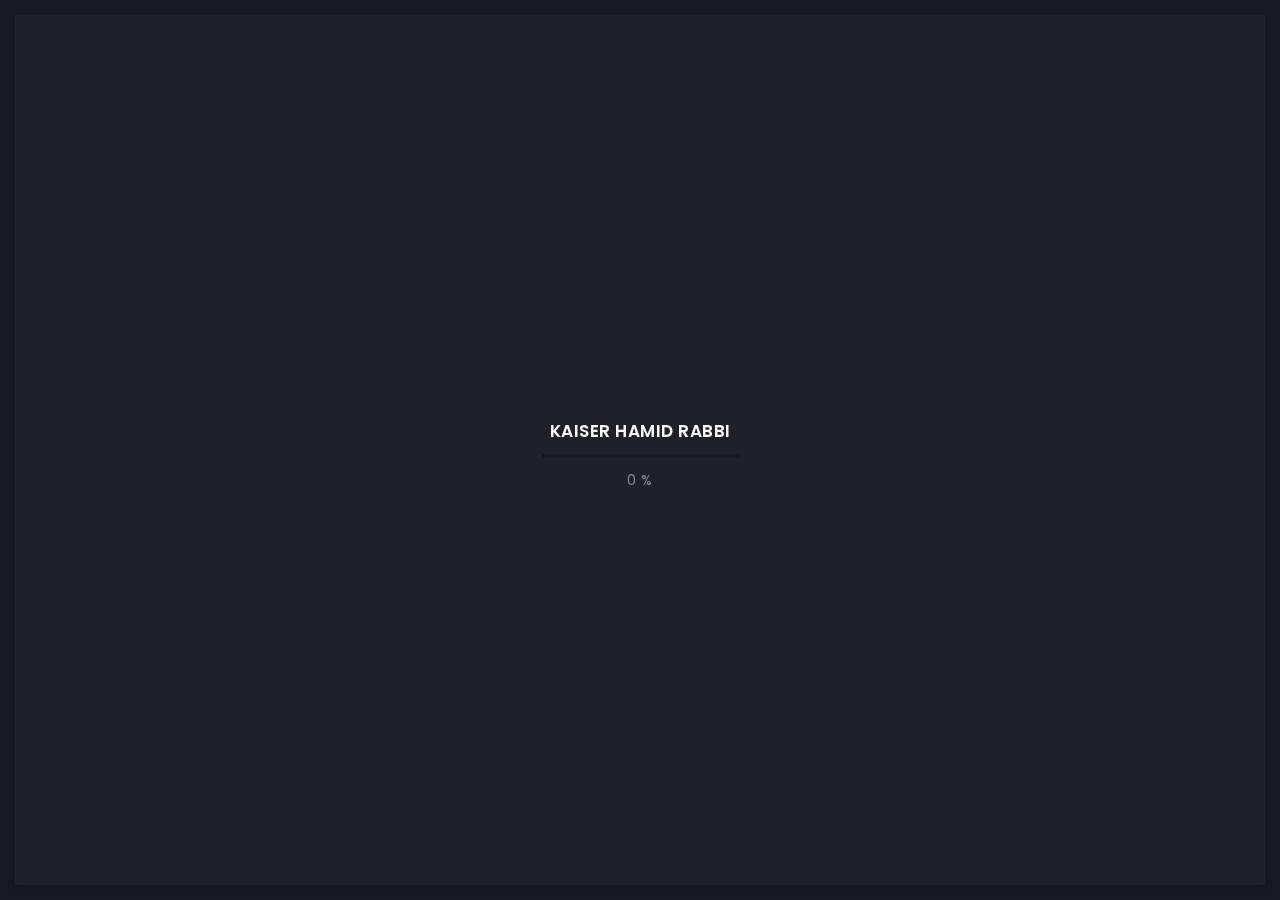
==== commit a180c279: "updated" ====
--- a/aboutme.html
+++ b/aboutme.html
@@ -226,7 +226,7 @@
                 <!-- list item -->
                 <li>Natural Language Processing</li>
                 <!-- list item -->
-                <li>Linux Administration</li>
+                <li>Linux & Bash</li>
                 <!-- list item -->
                 <li>GIT knowledge</li>
               </ul>
@@ -307,7 +307,7 @@
                         <!-- main title -->
                         <div class="art-banner-title">
                           <!-- title -->
-                          <h2 class="mb-15">Discover my COMPUTER SCIENCE knowledge!</h2>
+                          <h2 class="mb-15">whoami in 1 minute!</h2>
                           <!-- suptitle -->
                           <div class="art-lg-text art-code mb-25">&lt;<i>code</i>&gt; I design & build <span class="txt-rotate" data-period="2000"
                               data-rotate='[ "data preprocessing pipeline.", "", "the AI algorithms.", "automation tools." ]'></span>&lt;/<i>code</i>&gt;</div>
@@ -337,214 +337,242 @@
                 <div class="row p-30-0">
 
                   <!-- col -->
-                  <div class="col-md-3 col-6">
-
-                    <!-- couner frame -->
-                    <div class="art-counter-frame">
-                      <!-- counter -->
-                      <div class="art-counter-box">
-                        <!-- counter number -->
-                        <span class="art-counter">5</span><span class="art-counter-plus">+</span>
-                      </div>
-                      <!-- counter end -->
-                      <!-- title -->
-                      <h6>Years Experience</h6>
-                    </div>
-                    <!-- couner frame end -->
-
-                  </div>
-                  <!-- col end -->
-
-                  <!-- col -->
-                  <div class="col-md-3 col-6">
-
-                    <!-- couner frame -->
-                    <div class="art-counter-frame">
-                      <!-- counter -->
-                      <div class="art-counter-box">
-                        <!-- counter number -->
-                        <span class="art-counter">30</span>
-                      </div>
-                      <!-- counter end -->
-                      <!-- title -->
-                      <h6>Completed Projects</h6>
-                    </div>
-                    <!-- couner frame end -->
-
-                  </div>
-                  <!-- col end -->
-
-                  <!-- col -->
-                  <div class="col-md-3 col-6">
-
-                    <!-- couner frame -->
-                    <div class="art-counter-frame">
-                      <!-- counter -->
-                      <div class="art-counter-box">
-                        <!-- counter number -->
-                        <span class="art-counter">30</span>
-                      </div>
-                      <!-- counter end -->
-                      <!-- title -->
-                      <h6>Happy Customers</h6>
-                    </div>
-                    <!-- couner frame end -->
-
-                  </div>
-                  <!-- col end -->
-
-                  <!-- col -->
-                  <div class="col-md-3 col-6">
-
-                    <!-- couner frame -->
-                    <div class="art-counter-frame">
-                      <!-- counter -->
-                      <div class="art-counter-box">
-                        <!-- counter number -->
-                        <span class="art-counter">20</span><span class="art-counter-plus">+</span>
-                      </div>
-                      <!-- counter end -->
-                      <!-- title -->
-                      <h6>Honors and Awards</h6>
-                    </div>
-                    <!-- couner frame end -->
-
-                  </div>
-                  <!-- col end -->
-
-                </div>
-                <!-- row end -->
-
-              </div>
-              <!-- container end -->
-
-              <!-- container -->
-              <div class="container-fluid">
-
-                <!-- row -->
-                <div class="row">
-
-                  <!-- col -->
-                  <div class="col-lg-12">
+                  <div class="col-lg-6">
 
                     <!-- section title -->
                     <div class="art-section-title">
                       <!-- title frame -->
                       <div class="art-title-frame">
                         <!-- title -->
-                        <h4>ABOUT MYSELF</h4>
+                        <h4>Education</h4>
                       </div>
                       <!-- title frame end -->
                     </div>
                     <!-- section title end -->
 
-                  </div>
-                  <!-- col end -->
-
-                  <!-- col -->
+                    <!-- timeline -->
+                    <div class="art-timeline art-gallery">
+                      <div class="art-timeline-item">
+                        <div class="art-timeline-mark-light"></div>
+                        <div class="art-timeline-mark"></div>
+
+                        <div class="art-a art-timeline-content">
+                          <div class="art-card-header">
+                            <div class="art-left-side">
+                              <h5>Otto-von-Guericke University Magdeburg</h5>
+                              <div class="art-el-suptitle mb-15">M.Sc. in Data & Knowledge Engineering</div>
+                            </div>
+                            <div class="art-right-side">
+                              <span class="art-date">oct 2015 - oct 2018</span>
+                            </div>
+                          </div>
+
+                          <p>Machine Learning, Data Mining, Big Data Storage and Processing, Recommendation System, Information Retrieval, Distributed Database Management, and Advanced Database Model.</p>
+                          <a data-fancybox="diplome" href="files/certificate.jpg" class="art-link art-color-link art-w-chevron">Diplome</a>
+                        </div>
+                      </div>
+
+                      <div class="art-timeline-item">
+                        <div class="art-timeline-mark-light"></div>
+                        <div class="art-timeline-mark"></div>
+
+                        <div class="art-a art-timeline-content">
+                          <div class="art-card-header">
+                            <div class="art-left-side">
+                              <h5>Ahsanullah University of Science and Technology</h5>
+                              <div class="art-el-suptitle mb-15">B.Sc. in Computer Science & Engineering</div>
+                            </div>
+                            <div class="art-right-side">
+                              <span class="art-date">oct 2010 - oct 2014</span>
+                            </div>
+                          </div>
+                          <div>Data Structure, Algorithms, Numerical Methods, Artificial Intelligence, Data Communication, Computer Graphics, Pattern Recognition, Discrete Mathematics, and Object-Oriented Programming.</div>
+                        </div>
+                      </div>
+
+                      <!-- section title -->
+                    <div class="art-section-title">
+                      <!-- title frame -->
+                      <div class="art-title-frame">
+                        <!-- title -->
+                        <h4>About Myself</h4>
+                      </div>
+                      <!-- title frame end -->
+                    </div>
+                    <!-- section title end -->
+
+                      
+
+                      <div class="art-timeline-item">
+                        <div class="art-timeline-mark-light"></div>
+                        <div class="art-timeline-mark"></div>
+
+                        <div class="art-a art-timeline-content">
+                          <div class="art-card-header">
+                            <div class="art-left-side">
+                              <h5>whoami</h5>
+                            </div>   
+                          </div>
+                          <div>Hello, Universe! This is Kaiser Hamid Rabbi, Software Engineer, ML @TigerIT focuses on Biometric Research and end-to-end credential management solutions. I am generally positively charged and always try to learn my lessons the hard way. I would characterize myself as both a Computer Scientist and a Machine Learning Engineer and in the past, I’ve tried many things before finding my way, before finding my passions. I’m an Autodidact. So, I learned a lot by myself. I self-teach a lot. I am always curious about - what I don't know? (LYGOMETRY) and always push myself to the limit. Mathematics, Theoretical Physics, and Astronomy are three of my subjects of interest. Last but not least, Programming is very near and dear to my heart! I also call myself an eclectic reader. I am not an academic researcher but a synthesizer of information from different resources. I assimilate my ideas and information based on my own experience. I spend most of my time reading computer science books, research papers, technical blog posts, listening to educational podcasts, watching numerous lectures online on subjects of my interest, and reading self-help books to reshape myself as a highly effective and better human being.</div>
+                        </div>
+                      </div>
+
+                        <!-- section title -->
+                        <div class="art-section-title">
+                          <!-- title frame -->
+                          <div class="art-title-frame">
+                            <!-- title -->
+                            <h4>Noncollegiate Activities</h4>
+                          </div>
+                          <!-- title frame end -->
+                        </div>
+                        <!-- section title end -->
+
+                      <div class="art-timeline-item">
+                        <div class="art-timeline-mark-light"></div>
+                        <div class="art-timeline-mark"></div>
+
+                        <div class="art-a art-timeline-content">
+                          <div class="art-card-header">
+                            <div class="art-left-side">
+                              <h5>TOUCH TYPING | 100+ WPM
+                              </h5>
+                            </div>   
+                          </div>
+                          <div>MEGARACER badge holder in typeracer.com, keybr.com and 10fastfingers.com. Can type 100+ words per minute! My all time top speed beats 99.3% of all other people in the world. Keyboard: Royal Kludge Sink87G Mechanical Brown Switches.</div>
+                        </div>
+                      </div>
+            
+                      <div class="art-timeline-item">
+                        <div class="art-timeline-mark-light"></div>
+                        <div class="art-timeline-mark"></div>
+
+                        <div class="art-a art-timeline-content">
+                          <div class="art-card-header">
+                            <div class="art-left-side">
+                              <h5>CYCLIST | BIKER
+                              </h5>
+                            </div>   
+                          </div>
+                          <div>I love Cycling and Biking! An active member of both the BDCYCLYST group and the BD Riderz Club in Bangladesh. Cycle: UPLAND Spyker-100, Bike: YAMAHA FZS V3.</div>
+                        </div>
+                      </div>
+
+                        <div class="art-timeline-item">
+                          <div class="art-timeline-mark-light"></div>
+                          <div class="art-timeline-mark"></div>
+                        <div class="art-a art-timeline-content">
+                          <div class="art-card-header">
+                            <div class="art-left-side">
+                              <h5>GRAPHICS DESIGN | PHOTOGRAPHY
+                              </h5>
+                            </div>   
+                          </div>
+                          <div>Enjoy working on Graphics Designing, Typography, Video Editing, and Photography in my free time. I spent my leisure time doing this to stimulate my creativity!</div>
+                        </div>
+                      </div>
+                        
+                        <div class="art-timeline-item">
+                          <div class="art-timeline-mark-light"></div>
+                          <div class="art-timeline-mark"></div>
+                        <div class="art-a art-timeline-content">
+                          <div class="art-card-header">
+                            <div class="art-left-side">
+                              <h5>FOOTBALLER | DEFENSIVE MIDFIELDER
+                              </h5>
+                            </div>   
+                          </div>
+                          <div>MEGARACER badge holder in typeracer.com, keybr.com and 10fastfingers.com. Can type 100+ words per minute! My all time top speed beats 99.3% of all other people in the world. Keyboard: Royal Kludge Sink87G Mechanical Brown Switches.</div>
+                        </div>
+                      </div>
+                    </div>
+                    <!-- timeline end -->
+
+                  </div>
                   <div class="col-lg-6">
-
-                    <!-- service -->
-                    <div class="art-a art-service-icon-box">
-                      <!-- service content -->
-                      <div class="art-service-ib-content">
-                        <!-- title -->
-                        <h5 class="mb-15">whoami</h5>
-                        <!-- text -->
-                        <div align="justify" class="mb-15">Hello, Universe! This is Kaiser Hamid Rabbi, Software Engineer, ML @TigerIT focuses on Biometric Research and end-to-end credential management solutions. I am generally positively charged and always try to learn my lessons the hard way. I would characterize myself as both a Computer Scientist and a Machine Learning Engineer and in the past, I’ve tried many things before finding my way, before finding my passions. I’m an Autodidact. So, I learned a lot by myself. I self-teach a lot. I am always curious about - what I don't know? (LYGOMETRY) and always push myself to the limit. Mathematics, Theoretical Physics, and Astronomy are three of my subjects of interest. Last but not least, Programming is very near and dear to my heart!
-                          I also call myself an eclectic reader. I am not an academic researcher but a synthesizer of information from different resources. I assimilate my ideas and information based on my own experience. I spend most of my time reading computer science books, research papers, technical blog posts, listening to educational podcasts, watching numerous lectures online on subjects of my interest, and reading self-help books to reshape myself as a highly effective and better human being.</div>
-                      </div>
-                      <!-- service content end -->
-                    </div>
-                    <!-- service end -->
-
-                  </div>
-                  <!-- col end -->
-
-                  <!-- col -->
-                  <div class="col-lg-6">
-
-                    <!-- service -->
-                    <div class="art-a art-service-icon-box">
-                      <!-- service content -->
-                      <div class="art-service-ib-content">
-                        <!-- title -->
-                        <h5 class="mb-15">TOUCH TYPING | 100+ WPM</h5>
-                        <!-- text -->
-                        <div align="justify" class="mb-15">MEGARACER badge holder in typeracer.com, keybr.com and 10fastfingers.com. Can type 100+ words per minute! My all time top speed beats 99.3% of all other people in the world. Keyboard: Royal Kludge Sink87G Mechanical Brown Switches.<br> </div>
-                        
-                        <!-- title -->
-                        <h5 class="mb-15">CYCLIST | BIKER</h5>
-                        <!-- text -->
-                        <div align="justify" class="mb-15">I love Cycling and Biking! An active member of both the BDCYCLYST group and the BD Riderz Club in Bangladesh. Cycle: UPLAND Spyker-100, Bike: YAMAHA FZS V3.<br> </div>
-                      
-                        <!-- title -->
-                        <h5 class="mb-15">GRAPHICS DESIGN | PHOTOGRAPHY</h5>
-                        <!-- text -->
-                        <div align="justify" class="mb-15">Enjoy working on Graphics Designing, Typography, Video Editing, and Photography in my free time. I spent my leisure time doing this to stimulate my creativity!<br> </div>
-                      
-                        <!-- title -->
-                        <h5 class="mb-15">FOOTBALLER | DEFENSIVE MIDFIELDER</h5>
-                        <!-- text -->
-                        <div align="justify" class="mb-15">Once upon a time, football was my passion. Used to play in Defensive Midfield position. Enjoy watching the English Premier League and a die-hard LIVERPOOL fan.</div>
-                      </div>
-                      <!-- service content end -->
-                    </div>
-                    <!-- service end -->
-
-                  </div>
-                  <!-- col end -->                 
-
-                </div>
-                <!-- row end -->
-
-              </div>
-              <!-- container end -->
-
-              <!-- container -->
-              <div class="container-fluid">
-
-                <!-- row -->
-                <div class="row">
-
-                  <!-- col -->
-                  <div class="col-lg-12">
 
                     <!-- section title -->
                     <div class="art-section-title">
                       <!-- title frame -->
                       <div class="art-title-frame">
                         <!-- title -->
-                        <h4>RECOMMENDATIONS</h4>
+                        <h4>Experience</h4>
                       </div>
                       <!-- title frame end -->
                     </div>
                     <!-- section title end -->
 
-                  </div>
-                  <!-- col end -->
-
-                  <!-- col -->
-                  <div class="col-lg-12">
-
-                    <!-- slider container -->
-                    <div class="swiper-container art-testimonial-slider" style="overflow: visible">
-                      <!-- slider wrapper -->
-                      <div class="swiper-wrapper">
-                        <!-- slide -->
-                        <div class="swiper-slide">
+                    <!-- timeline -->
+                    <div class="art-timeline">
+
+                      <div class="art-timeline-item">
+                        <div class="art-timeline-mark-light"></div>
+                        <div class="art-timeline-mark"></div>
+
+
+                        <div class="art-a art-timeline-content">
+                          <div class="art-card-header">
+                            <div class="art-left-side">
+                              <h5>TigerIT Bangladesh Limited</h5>
+                              <div class="art-el-suptitle mb-15">Software Engineer, ML</div>
+                            </div>
+                            <div class="art-right-side">
+                              <span class="art-date">Oct 2019 - Present</span>
+                            </div>
+                          </div>
+                          <p>• Working on Automatic Number Plate Recognition System. In the FrontEnd using Redis, Minio,
+                            Stream Server, and in the BackEnd using our custom Detector, and Recogniser. Trained the number
+                            plate for the Detection model & fine-tuned pre-trained recognition model with PYTORCH.
+                            • Due to COVID-19, we had to develop Masked Face detection and recognition features in the
+                            existing Facial Recognition System. Implemented MTCNN for face detection, and alignment and
+                            MOBILEFACE architecture for face recognition. Learned Multiprocessing and Threading for parallel
+                            computing of CPU bound tasks and I/O bound tasks and applied that into the Face Recognition System pipeline and improved the execution time up to 12x faster in 4.2 million National ID Card image data
+                            cluster, with the collaboration of the National Crime Records Bureau & Election Commission.
+                            • Implemented Facebook’s MSG3D PYTORCH model and MMSkeleton for Action Recognition
+                            System. Trained model from scratch for our own custom action video data set. Learned CUDA
+                            programming on the fly and implemented that for optimization and improved the training
+                            time up to 4x time faster by running them on 4 parallel GPUs. Achieved 40% accuracy in recognizing
+                            actions from 400 action classes.
+                            • Worked with Education Board academic data (70 million & additional 2.5 million records every
+                            year) to find out frauds and provide enterprise solutions for National Election Commission &
+                            Government Law Enforcement agencies.</p>
+                        </div>
+                      </div>
+
+                      <div class="art-timeline-item">
+                        <div class="art-timeline-mark-light"></div>
+                        <div class="art-timeline-mark"></div>
+
+
+                        <div class="art-a art-timeline-content">
+                          <div class="art-card-header">
+                            <div class="art-left-side">
+                              <h5>Upskillable</h5>
+                              <div class="art-el-suptitle mb-15">
+                                Data Scientist</div>
+                            </div>
+                            <div class="art-right-side">
+                              <span class="art-date">Jul 2019 - Sep 2019</span>
+                            </div>
+                          </div>
+                          <p>Designed 2 separate Recommendation Systems to recommend relevant jobs to the relevant candidates and vice-versa using Auto-Encoder & Boltzman Machine in Python and Flask and it helped them to find out the right job for the best-suited candidate. Also responsible for generating valuable insights from candidate’s data and their behavioral activities over time using SQL & PYTHON.</p>
+                          <a data-fancybox="recommendation" href="#art-recomendation-popup-1" class="art-link art-color-link art-w-chevron">Recommendation</a>
+                        </div>
+
+                        <!-- popup -->
+                        <div class="art-recomendation-popup" style="display: none;" id="art-recomendation-popup-1">
 
                           <!-- testimonial -->
                           <div class="art-a art-testimonial">
                             <!-- testimonial body -->
                             <div class="testimonial-body">
                               <!-- photo -->
-                              <img class="art-testimonial-face" src="img/testimonials/face-1.jpeg" alt="face">
+                              <img class="art-testimonial-face" src="img/testimonials/face-3.jpg" alt="face">
                               <!-- name -->
-                              <h5>Sajjadul Hakim</h5>
-                              <div class="art-el-suptitle mb-15">Vice President @ TigerIT</div>
+                              <h5>Paul Trueman</h5>
+                              <div class="art-el-suptitle mb-15">Template author</div>
                               <!-- text -->
-                              <div class="mb-15">Working with Kaiser has been a pleasure. Better yet - I alerted them of a minor issue before going to sleep. The issue was fixed the next morning. I couldn't ask for better support. Thank you Artur!
+                              <div class="mb-15">Working with Artur has been a pleasure. Better yet - I alerted them of a minor issue before going to sleep. The issue was fixed the next morning. I couldn't ask for better support. Thank you Artur!
                                 This is easily a 5 star freelancer.</div>
                             </div>
                             <!-- testimonial body end -->
@@ -570,92 +598,30 @@
                           <!-- testimonial end -->
 
                         </div>
-                        <!-- slide end -->
-
-                        <!-- slide -->
-                        <div class="swiper-slide">
-
-                          <!-- testimonial -->
-                          <div class="art-a art-testimonial">
-                            <!-- testimonial body -->
-                            <div class="testimonial-body">
-                              <!-- photo -->
-                              <img class="art-testimonial-face" src="img/testimonials/face-2.jpeg" alt="face">
-                              <!-- name -->
-                              <h5>Monirul Islam</h5>
-                              <div class="art-el-suptitle mb-15">Test Architect @ TigerIT</div>
-                              <!-- text -->
-                              <div class="mb-15">Working with Kaiser has been a pleasure. Better yet - I alerted them of a minor issue before going to sleep. The issue was fixed the next morning. I couldn't ask for better support. Thank you Artur!
-                                This is easily a 5 star freelancer.</div>
-                            </div>
-                            <!-- testimonial body end -->
-                            <!-- testimonial footer -->
-                            <div class="art-testimonial-footer">
-                              <div class="art-left-side">
-                                <!-- star rate -->
-                                <ul class="art-star-rate">
-                                  <li><i class="fas fa-star"></i></li>
-                                  <li><i class="fas fa-star"></i></li>
-                                  <li><i class="fas fa-star"></i></li>
-                                  <li><i class="fas fa-star"></i></li>
-                                  <li><i class="fas fa-star"></i></li>
-                                </ul>
-                                <!-- star rate end -->
-                              </div>
-                              <div class="art-right-side">
-
-                              </div>
-                            </div>
-                            <!-- testimonial footer end -->
-                          </div>
-                          <!-- testimonial end -->
-
-                        </div>
-                        <!-- slide end -->
-
-                        <!-- slide -->
-                        <div class="swiper-slide">
-
-                          <!-- testimonial -->
-                          <div class="art-a art-testimonial">
-                            <!-- testimonial body -->
-                            <div class="testimonial-body">
-                              <!-- photo -->
-                              <img class="art-testimonial-face" src="img/testimonials/face-3.jpeg" alt="face">
-                              <!-- name -->
-                              <h5>Yasin Ali Khan</h5>
-                              <div class="art-el-suptitle mb-15">Senior Software Engineer @ TigerIT</div>
-                              <!-- text -->
-                              <div class="mb-15">Working with Kaiser has been a pleasure. Better yet - I alerted them of a minor issue before going to sleep. The issue was fixed the next morning. I couldn't ask for better support. Thank you Artur!
-                                This is easily a 5 star freelancer.</div>
-                            </div>
-                            <!-- testimonial body end -->
-                            <!-- testimonial footer -->
-                            <div class="art-testimonial-footer">
-                              <div class="art-left-side">
-                                <!-- star rate -->
-                                <ul class="art-star-rate">
-                                  <li><i class="fas fa-star"></i></li>
-                                  <li><i class="fas fa-star"></i></li>
-                                  <li><i class="fas fa-star"></i></li>
-                                  <li><i class="fas fa-star"></i></li>
-                                  <li><i class="fas fa-star"></i></li>
-                                </ul>
-                                <!-- star rate end -->
-                              </div>
-                              <div class="art-right-side">
-
-                              </div>
-                            </div>
-                            <!-- testimonial footer end -->
-                          </div>
-                          <!-- testimonial end -->
-
-                        </div>
-                        <!-- slide end -->
-
-                        <!-- slide -->
-                        <div class="swiper-slide">
+                        <!-- popup end -->
+
+                      </div>
+
+                      <div class="art-timeline-item">
+                        <div class="art-timeline-mark-light"></div>
+                        <div class="art-timeline-mark"></div>
+
+                        <div class="art-a art-timeline-content">
+                          <div class="art-card-header">
+                            <div class="art-left-side">
+                              <h5>Dreamerz Lab Limited</h5>
+                              <div class="art-el-suptitle mb-15">Software Engineer</div>
+                            </div>
+                            <div class="art-right-side">
+                              <span class="art-date">Jan 2019 - Jun 2019</span>
+                            </div>
+                          </div>
+                          <p>Created 2 games in Unity, one is a Multiplayer First Person Shooting game named “Battle of Hatirjhil” and another one is an Augmented Reality game named “Demon Slayer”. Experimented different AI algorithms in the game-play to make the game fun! Also worked on an Augmented reality application named “Attire LabAR” based on cloth fitting instead of using the Trail room in the shopping mall.</p>
+                          <a data-fancybox="recommendation" href="#art-recomendation-popup-2" class="art-link art-color-link art-w-chevron">Recommendation</a>
+                        </div>
+
+                        <!-- popup -->
+                        <div class="art-recomendation-popup" style="display: none;" id="art-recomendation-popup-2">
 
                           <!-- testimonial -->
                           <div class="art-a art-testimonial">
@@ -668,6 +634,278 @@
                               <div class="art-el-suptitle mb-15">Template author</div>
                               <!-- text -->
                               <div class="mb-15">Working with Artur has been a pleasure. Better yet - I alerted them of a minor issue before going to sleep. The issue was fixed the next morning. I couldn't ask for better support. Thank you Artur!
+                                This is easily a 5 star freelancer.</div>
+                            </div>
+                            <!-- testimonial body end -->
+                            <!-- testimonial footer -->
+                            <div class="art-testimonial-footer">
+                              <div class="art-left-side">
+                                <!-- star rate -->
+                                <ul class="art-star-rate">
+                                  <li><i class="fas fa-star"></i></li>
+                                  <li><i class="fas fa-star"></i></li>
+                                  <li><i class="fas fa-star"></i></li>
+                                  <li><i class="fas fa-star"></i></li>
+                                  <li><i class="fas fa-star"></i></li>
+                                </ul>
+                                <!-- star rate end -->
+                              </div>
+                              <div class="art-right-side">
+
+                              </div>
+                            </div>
+                            <!-- testimonial footer end -->
+                          </div>
+                          <!-- testimonial end -->
+
+                        </div>
+                        <!-- popup end -->
+
+                      </div>
+
+                      <div class="art-timeline-item">
+                        <div class="art-timeline-mark-light"></div>
+                        <div class="art-timeline-mark"></div>
+
+                        <div class="art-a art-timeline-content">
+                          <div class="art-card-header">
+                            <div class="art-left-side">
+                              <h5>Packt Publications Limited</h5>
+                              <div class="art-el-suptitle mb-15">
+                                Data Science Author</div>
+                            </div>
+                            <div class="art-right-side">
+                              <span class="art-date">Feb 2018 - Dec 2018</span>
+                            </div>
+                          </div>
+                          <p>Create Online Premium Courses in the field of Artificial Intelligence, Reinforcement Learning, Deep Learning, Machine Learning, and Data Science. Courses that published in Pack Publication and Udemy are given below-
+                            • Hands-on Deep Q-Learning
+                            • Building Natural Language Applications with Tensorflow
+                            • Hands-on Machine Learning with Tensorflow</p>
+                          <a data-fancybox="recommendation" href="#art-recomendation-popup-3" class="art-link art-color-link art-w-chevron">Recommendation</a>
+                        </div>
+
+                        <!-- popup -->
+                        <div class="art-recomendation-popup" style="display: none;" id="art-recomendation-popup-3">
+
+                          <!-- testimonial -->
+                          <div class="art-a art-testimonial">
+                            <!-- testimonial body -->
+                            <div class="testimonial-body">
+                              <!-- photo -->
+                              <img class="art-testimonial-face" src="img/testimonials/face-2.jpg" alt="face">
+                              <!-- name -->
+                              <h5>Paul Trueman</h5>
+                              <div class="art-el-suptitle mb-15">Template author</div>
+                              <!-- text -->
+                              <div class="mb-15">Working with Artur has been a pleasure. Better yet - I alerted them of a minor issue before going to sleep. The issue was fixed the next morning. I couldn't ask for better support. Thank you Artur!
+                                This is easily a 5 star freelancer.</div>
+                            </div>
+                            <!-- testimonial body end -->
+                            <!-- testimonial footer -->
+                            <div class="art-testimonial-footer">
+                              <div class="art-left-side">
+                                <!-- star rate -->
+                                <ul class="art-star-rate">
+                                  <li><i class="fas fa-star"></i></li>
+                                  <li><i class="fas fa-star"></i></li>
+                                  <li><i class="fas fa-star"></i></li>
+                                  <li><i class="fas fa-star"></i></li>
+                                  <li class="art-empty-item"><i class="fas fa-star"></i></li>
+                                </ul>
+                                <!-- star rate end -->
+                              </div>
+                              <div class="art-right-side">
+
+                              </div>
+                            </div>
+                            <!-- testimonial footer end -->
+                          </div>
+                          <!-- testimonial end -->
+
+                        </div>
+                        <!-- popup end -->
+
+                      </div>
+
+                    </div>
+                    <!-- timeline end -->
+
+                  </div>
+                  <!-- col end -->
+
+                </div>
+                <!-- row end -->
+
+              </div>
+              <!-- container end -->
+
+              
+
+              <!-- container -->
+              <div class="container-fluid">
+
+                <!-- row -->
+                <div class="row">
+
+                  <!-- col -->
+                  <div class="col-lg-12">
+
+                    <!-- section title -->
+                    <div class="art-section-title">
+                      <!-- title frame -->
+                      <div class="art-title-frame">
+                        <!-- title -->
+                        <h4>Recommendations</h4>
+                      </div>
+                      <!-- title frame end -->
+                    </div>
+                    <!-- section title end -->
+
+                  </div>
+                  <!-- col end -->
+
+                  <!-- col -->
+                  <div class="col-lg-12">
+
+                    <!-- slider container -->
+                    <div class="swiper-container art-testimonial-slider" style="overflow: visible">
+                      <!-- slider wrapper -->
+                      <div class="swiper-wrapper">
+                        <!-- slide -->
+                        <div class="swiper-slide">
+
+                          <!-- testimonial -->
+                          <div class="art-a art-testimonial">
+                            <!-- testimonial body -->
+                            <div class="testimonial-body">
+                              <!-- photo -->
+                              <img class="art-testimonial-face" src="img/testimonials/face-1.jpeg" alt="face">
+                              <!-- name -->
+                              <h5>Sajjadul Hakim</h5>
+                              <div class="art-el-suptitle mb-15">Vice President @ TigerIT</div>
+                              <!-- text -->
+                              <div class="mb-15">I had the pleasure of working with Kaiser Hamid Rabbi at TigerIT Bangladesh Limited, collaborating on several projects. He is a dedicated professional and is willing to put in that extra help whenever you need it. His expertise as a developer is considerable, and it helped our team come up with more efficient solutions on different projects. His contribution is valuable to the side, and I highly recommend Kaiser Hamid Rabbi and would love to work with him again.</div>
+                            </div>
+                            <!-- testimonial body end -->
+                            <!-- testimonial footer -->
+                            <div class="art-testimonial-footer">
+                              <div class="art-left-side">
+                                <!-- star rate -->
+                                <ul class="art-star-rate">
+                                  <li><i class="fas fa-star"></i></li>
+                                  <li><i class="fas fa-star"></i></li>
+                                  <li><i class="fas fa-star"></i></li>
+                                  <li><i class="fas fa-star"></i></li>
+                                  <li><i class="fas fa-star"></i></li>
+                                </ul>
+                                <!-- star rate end -->
+                              </div>
+                              <div class="art-right-side">
+
+                              </div>
+                            </div>
+                            <!-- testimonial footer end -->
+                          </div>
+                          <!-- testimonial end -->
+
+                        </div>
+                        <!-- slide end -->
+
+                        <!-- slide -->
+                        <div class="swiper-slide">
+
+                          <!-- testimonial -->
+                          <div class="art-a art-testimonial">
+                            <!-- testimonial body -->
+                            <div class="testimonial-body">
+                              <!-- photo -->
+                              <img class="art-testimonial-face" src="img/testimonials/face-2.jpeg" alt="face">
+                              <!-- name -->
+                              <h5>Monirul Islam</h5>
+                              <div class="art-el-suptitle mb-15">Test Architect @ TigerIT</div>
+                              <!-- text -->
+                              <div class="mb-15">I had the pleasure of working with Kaiser Hamid Rabbi at TigerIT Bangladesh Limited, collaborating on several projects. He is a dedicated professional and is willing to put in that extra help whenever you need it. His expertise as a developer is considerable, and it helped our team come up with more efficient solutions on different projects. His contribution is valuable to the side, and I highly recommend Kaiser Hamid Rabbi and would love to work with him again.</div>
+                            </div>
+                            <!-- testimonial body end -->
+                            <!-- testimonial footer -->
+                            <div class="art-testimonial-footer">
+                              <div class="art-left-side">
+                                <!-- star rate -->
+                                <ul class="art-star-rate">
+                                  <li><i class="fas fa-star"></i></li>
+                                  <li><i class="fas fa-star"></i></li>
+                                  <li><i class="fas fa-star"></i></li>
+                                  <li><i class="fas fa-star"></i></li>
+                                  <li><i class="fas fa-star"></i></li>
+                                </ul>
+                                <!-- star rate end -->
+                              </div>
+                              <div class="art-right-side">
+
+                              </div>
+                            </div>
+                            <!-- testimonial footer end -->
+                          </div>
+                          <!-- testimonial end -->
+
+                        </div>
+                        <!-- slide end -->
+
+                        <!-- slide -->
+                        <div class="swiper-slide">
+
+                          <!-- testimonial -->
+                          <div class="art-a art-testimonial">
+                            <!-- testimonial body -->
+                            <div class="testimonial-body">
+                              <!-- photo -->
+                              <img class="art-testimonial-face" src="img/testimonials/face-3.jpeg" alt="face">
+                              <!-- name -->
+                              <h5>Yasin Ali Khan</h5>
+                              <div class="art-el-suptitle mb-15">Senior Software Engineer @ TigerIT</div>
+                              <!-- text -->
+                              <div class="mb-15">I had the pleasure of working with Kaiser Hamid Rabbi at TigerIT Bangladesh Limited, collaborating on several projects. He is a dedicated professional and is willing to put in that extra help whenever you need it. His expertise as a developer is considerable, and it helped our team come up with more efficient solutions on different projects. His contribution is valuable to the side, and I highly recommend Kaiser Hamid Rabbi and would love to work with him again.</div>
+                            </div>
+                            <!-- testimonial body end -->
+                            <!-- testimonial footer -->
+                            <div class="art-testimonial-footer">
+                              <div class="art-left-side">
+                                <!-- star rate -->
+                                <ul class="art-star-rate">
+                                  <li><i class="fas fa-star"></i></li>
+                                  <li><i class="fas fa-star"></i></li>
+                                  <li><i class="fas fa-star"></i></li>
+                                  <li><i class="fas fa-star"></i></li>
+                                  <li><i class="fas fa-star"></i></li>
+                                </ul>
+                                <!-- star rate end -->
+                              </div>
+                              <div class="art-right-side">
+
+                              </div>
+                            </div>
+                            <!-- testimonial footer end -->
+                          </div>
+                          <!-- testimonial end -->
+
+                        </div>
+                        <!-- slide end -->
+
+                        <!-- slide -->
+                        <div class="swiper-slide">
+
+                          <!-- testimonial -->
+                          <div class="art-a art-testimonial">
+                            <!-- testimonial body -->
+                            <div class="testimonial-body">
+                              <!-- photo -->
+                              <img class="art-testimonial-face" src="img/testimonials/face-4.jpg" alt="face">
+                              <!-- name -->
+                              <h5>Paul Trueman</h5>
+                              <div class="art-el-suptitle mb-15">Template author</div>
+                              <!-- text -->
+                              <div class="mb-15">Working with Kaiser has been a pleasure. Better yet - I alerted them of a minor issue before going to sleep. The issue was fixed the next morning. I couldn't ask for better support. Thank you Artur!
                                 This is easily a 5 star freelancer.</div>
                             </div>
                             <!-- testimonial body end -->
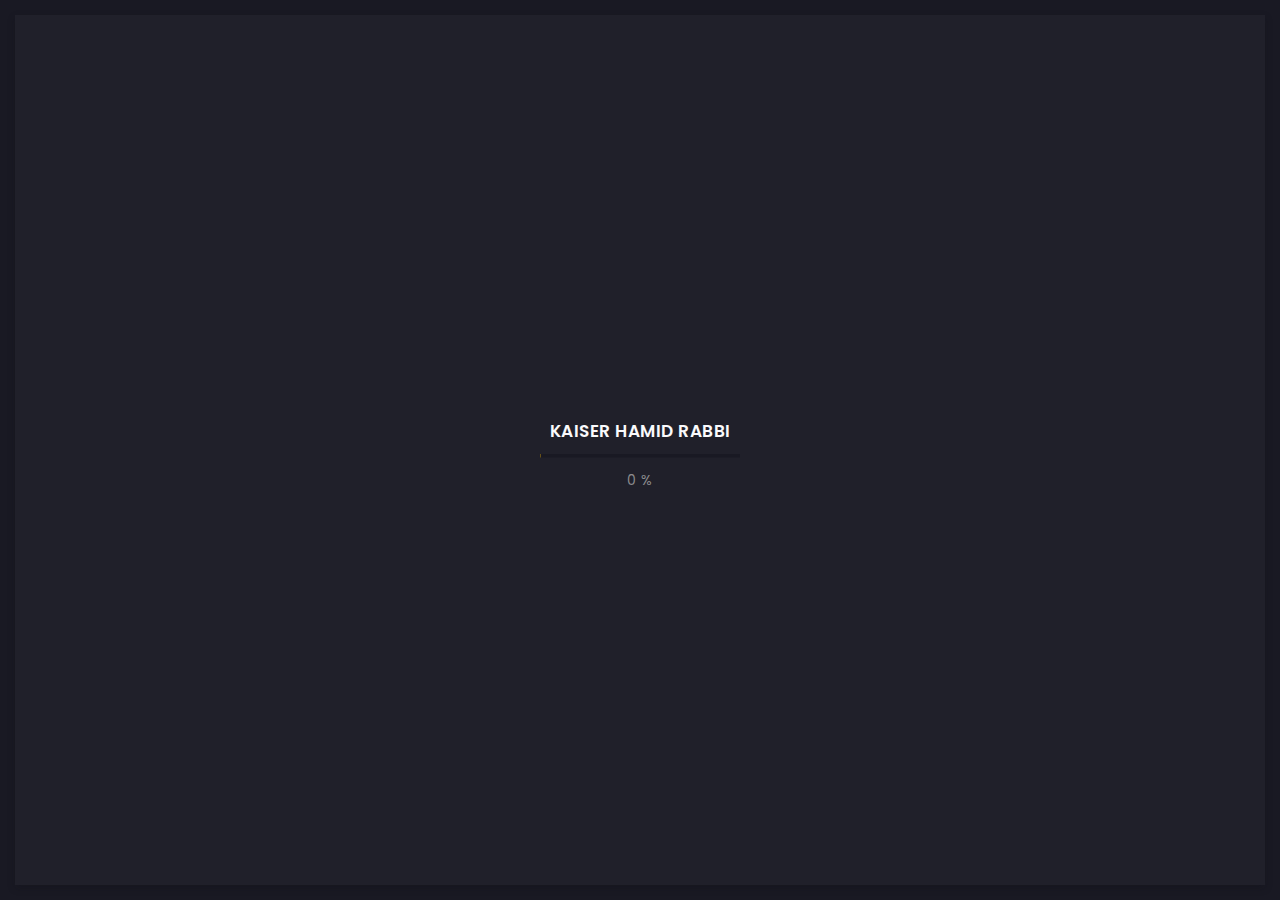
==== commit 563cfd9c: "updated" ====
--- a/aboutme.html
+++ b/aboutme.html
@@ -172,7 +172,7 @@
                 <div class="art-hard-skills-item">
                   <div class="art-skill-heading">
                     <!-- title -->
-                    <h6>python</h6>
+                    <h6>computer vision</h6>
                   </div>
                   <!-- progressbar frame -->
                   <div class="art-line-progress">
@@ -187,7 +187,7 @@
                 <div class="art-hard-skills-item">
                   <div class="art-skill-heading">
                     <!-- title -->
-                    <h6>pytorch</h6>
+                    <h6>natural language processing</h6>
                   </div>
                   <!-- progressbar frame -->
                   <div class="art-line-progress">
@@ -202,7 +202,7 @@
                 <div class="art-hard-skills-item">
                   <div class="art-skill-heading">
                     <!-- title -->
-                    <h6>tensorflow</h6>
+                    <h6>linux + bash + git</h6>
                   </div>
                   <!-- progressbar frame -->
                   <div class="art-line-progress">
@@ -222,13 +222,13 @@
               <!-- knowledge list -->
               <ul class="art-knowledge-list p-15-0">
                 <!-- list item -->
-                <li>Computer Vision</li>
+                <li>Python</li>
                 <!-- list item -->
-                <li>Natural Language Processing</li>
+                <li>PyTorch</li>
                 <!-- list item -->
-                <li>Linux & Bash</li>
+                <li>Tensorflow</li>
                 <!-- list item -->
-                <li>GIT knowledge</li>
+                <li>CUDA Programming</li>
               </ul>
               <!-- knowledge list end -->
 
@@ -367,7 +367,7 @@
                             </div>
                           </div>
 
-                          <p>Machine Learning, Data Mining, Big Data Storage and Processing, Recommendation System, Information Retrieval, Distributed Database Management, and Advanced Database Model.</p>
+                          <p align="justify">Machine Learning, Data Mining, Big Data Storage and Processing, Recommendation System, Information Retrieval, Distributed Database Management, and Advanced Database Model.</p>
                           <a data-fancybox="diplome" href="files/certificate.jpg" class="art-link art-color-link art-w-chevron">Diplome</a>
                         </div>
                       </div>
@@ -386,7 +386,7 @@
                               <span class="art-date">oct 2010 - oct 2014</span>
                             </div>
                           </div>
-                          <div>Data Structure, Algorithms, Numerical Methods, Artificial Intelligence, Data Communication, Computer Graphics, Pattern Recognition, Discrete Mathematics, and Object-Oriented Programming.</div>
+                          <div align="justify">Data Structure, Algorithms, Numerical Methods, Artificial Intelligence, Data Communication, Computer Graphics, Pattern Recognition, Discrete Mathematics, and Object-Oriented Programming.</div>
                         </div>
                       </div>
 
@@ -413,7 +413,7 @@
                               <h5>whoami</h5>
                             </div>   
                           </div>
-                          <div>Hello, Universe! This is Kaiser Hamid Rabbi, Software Engineer, ML @TigerIT focuses on Biometric Research and end-to-end credential management solutions. I am generally positively charged and always try to learn my lessons the hard way. I would characterize myself as both a Computer Scientist and a Machine Learning Engineer and in the past, I’ve tried many things before finding my way, before finding my passions. I’m an Autodidact. So, I learned a lot by myself. I self-teach a lot. I am always curious about - what I don't know? (LYGOMETRY) and always push myself to the limit. Mathematics, Theoretical Physics, and Astronomy are three of my subjects of interest. Last but not least, Programming is very near and dear to my heart! I also call myself an eclectic reader. I am not an academic researcher but a synthesizer of information from different resources. I assimilate my ideas and information based on my own experience. I spend most of my time reading computer science books, research papers, technical blog posts, listening to educational podcasts, watching numerous lectures online on subjects of my interest, and reading self-help books to reshape myself as a highly effective and better human being.</div>
+                          <div align="justify">Hello, Universe! This is Kaiser Hamid Rabbi, Software Engineer, ML @TigerIT focuses on Biometric Research and end-to-end credential management solutions. I am generally positively charged and always try to learn my lessons the hard way. I would characterize myself as both a Computer Scientist and a Machine Learning Engineer and in the past, I’ve tried many things before finding my way, before finding my passions. I’m an Autodidact. So, I learned a lot by myself. I self-teach a lot. I am always curious about - what I don't know? (LYGOMETRY) and always push myself to the limit. Mathematics, Theoretical Physics, and Astronomy are three of my subjects of interest. Last but not least, Programming is very near and dear to my heart! I also call myself an eclectic reader. I am not an academic researcher but a synthesizer of information from different resources. I assimilate my ideas and information based on my own experience. I spend most of my time reading computer science books, research papers, technical blog posts, listening to educational podcasts, watching numerous lectures online on subjects of my interest, and reading self-help books to reshape myself as a highly effective and better human being.</div>
                         </div>
                       </div>
 
@@ -435,11 +435,11 @@
                         <div class="art-a art-timeline-content">
                           <div class="art-card-header">
                             <div class="art-left-side">
-                              <h5>TOUCH TYPING | 100+ WPM
+                              <h5>Touch Typing | 100+ WPM
                               </h5>
                             </div>   
                           </div>
-                          <div>MEGARACER badge holder in typeracer.com, keybr.com and 10fastfingers.com. Can type 100+ words per minute! My all time top speed beats 99.3% of all other people in the world. Keyboard: Royal Kludge Sink87G Mechanical Brown Switches.</div>
+                          <div align="justify">MEGARACER badge holder in typeracer.com, keybr.com and 10fastfingers.com. Can type 100+ words per minute! My all time top speed beats 99.3% of all other people in the world. Keyboard: Royal Kludge Sink87G Mechanical Brown Switches.</div>
                         </div>
                       </div>
             
@@ -450,11 +450,11 @@
                         <div class="art-a art-timeline-content">
                           <div class="art-card-header">
                             <div class="art-left-side">
-                              <h5>CYCLIST | BIKER
+                              <h5>Cyclist | Biker
                               </h5>
                             </div>   
                           </div>
-                          <div>I love Cycling and Biking! An active member of both the BDCYCLYST group and the BD Riderz Club in Bangladesh. Cycle: UPLAND Spyker-100, Bike: YAMAHA FZS V3.</div>
+                          <div align="justify">I love Cycling and Biking! An active member of both the BDCYCLYST group and the BD Riderz Club in Bangladesh. Cycle: UPLAND Spyker-100, Bike: YAMAHA FZS V3.</div>
                         </div>
                       </div>
 
@@ -464,11 +464,11 @@
                         <div class="art-a art-timeline-content">
                           <div class="art-card-header">
                             <div class="art-left-side">
-                              <h5>GRAPHICS DESIGN | PHOTOGRAPHY
+                              <h5>Graphics Design | Photography
                               </h5>
                             </div>   
                           </div>
-                          <div>Enjoy working on Graphics Designing, Typography, Video Editing, and Photography in my free time. I spent my leisure time doing this to stimulate my creativity!</div>
+                          <div align="justify">Enjoy working on Graphics Designing, Typography, Video Editing, and Photography in my free time. I spent my leisure time doing this to stimulate my creativity!</div>
                         </div>
                       </div>
                         
@@ -478,11 +478,11 @@
                         <div class="art-a art-timeline-content">
                           <div class="art-card-header">
                             <div class="art-left-side">
-                              <h5>FOOTBALLER | DEFENSIVE MIDFIELDER
+                              <h5>Footballer | Defensive Midfielder
                               </h5>
                             </div>   
                           </div>
-                          <div>MEGARACER badge holder in typeracer.com, keybr.com and 10fastfingers.com. Can type 100+ words per minute! My all time top speed beats 99.3% of all other people in the world. Keyboard: Royal Kludge Sink87G Mechanical Brown Switches.</div>
+                          <div align="justify">Once upon a time, football was my passion. Used to play in Defensive Midfield position. Enjoy watching the English Premier League and a die-hard LIVERPOOL fan.</div>
                         </div>
                       </div>
                     </div>
@@ -520,7 +520,7 @@
                               <span class="art-date">Oct 2019 - Present</span>
                             </div>
                           </div>
-                          <p>• Working on Automatic Number Plate Recognition System. In the FrontEnd using Redis, Minio,
+                          <p align="justify">• Working on Automatic Number Plate Recognition System. In the FrontEnd using Redis, Minio,
                             Stream Server, and in the BackEnd using our custom Detector, and Recogniser. Trained the number
                             plate for the Detection model & fine-tuned pre-trained recognition model with PYTORCH.
                             • Due to COVID-19, we had to develop Masked Face detection and recognition features in the
@@ -555,7 +555,7 @@
                               <span class="art-date">Jul 2019 - Sep 2019</span>
                             </div>
                           </div>
-                          <p>Designed 2 separate Recommendation Systems to recommend relevant jobs to the relevant candidates and vice-versa using Auto-Encoder & Boltzman Machine in Python and Flask and it helped them to find out the right job for the best-suited candidate. Also responsible for generating valuable insights from candidate’s data and their behavioral activities over time using SQL & PYTHON.</p>
+                          <p align="justify">Designed 2 separate Recommendation Systems to recommend relevant jobs to the relevant candidates and vice-versa using Auto-Encoder & Boltzman Machine in Python and Flask and it helped them to find out the right job for the best-suited candidate. Also responsible for generating valuable insights from candidate’s data and their behavioral activities over time using SQL & PYTHON.</p>
                           <a data-fancybox="recommendation" href="#art-recomendation-popup-1" class="art-link art-color-link art-w-chevron">Recommendation</a>
                         </div>
 
@@ -616,7 +616,7 @@
                               <span class="art-date">Jan 2019 - Jun 2019</span>
                             </div>
                           </div>
-                          <p>Created 2 games in Unity, one is a Multiplayer First Person Shooting game named “Battle of Hatirjhil” and another one is an Augmented Reality game named “Demon Slayer”. Experimented different AI algorithms in the game-play to make the game fun! Also worked on an Augmented reality application named “Attire LabAR” based on cloth fitting instead of using the Trail room in the shopping mall.</p>
+                          <p align="justify">Created 2 games in Unity, one is a Multiplayer First Person Shooting game named “Battle of Hatirjhil” and another one is an Augmented Reality game named “Demon Slayer”. Experimented different AI algorithms in the game-play to make the game fun! Also worked on an Augmented reality application named “Attire LabAR” based on cloth fitting instead of using the Trail room in the shopping mall.</p>
                           <a data-fancybox="recommendation" href="#art-recomendation-popup-2" class="art-link art-color-link art-w-chevron">Recommendation</a>
                         </div>
 
@@ -678,7 +678,7 @@
                               <span class="art-date">Feb 2018 - Dec 2018</span>
                             </div>
                           </div>
-                          <p>Create Online Premium Courses in the field of Artificial Intelligence, Reinforcement Learning, Deep Learning, Machine Learning, and Data Science. Courses that published in Pack Publication and Udemy are given below-
+                          <p align="justify">Create Online Premium Courses in the field of Artificial Intelligence, Reinforcement Learning, Deep Learning, Machine Learning, and Data Science. Courses that published in Pack Publication and Udemy are given below-
                             • Hands-on Deep Q-Learning
                             • Building Natural Language Applications with Tensorflow
                             • Hands-on Machine Learning with Tensorflow</p>
@@ -785,7 +785,7 @@
                               <h5>Sajjadul Hakim</h5>
                               <div class="art-el-suptitle mb-15">Vice President @ TigerIT</div>
                               <!-- text -->
-                              <div class="mb-15">I had the pleasure of working with Kaiser Hamid Rabbi at TigerIT Bangladesh Limited, collaborating on several projects. He is a dedicated professional and is willing to put in that extra help whenever you need it. His expertise as a developer is considerable, and it helped our team come up with more efficient solutions on different projects. His contribution is valuable to the side, and I highly recommend Kaiser Hamid Rabbi and would love to work with him again.</div>
+                              <div align="justify" class="mb-15">I had the pleasure of working with Kaiser Hamid Rabbi at TigerIT Bangladesh Limited, collaborating on several projects. He is a dedicated professional and is willing to put in that extra help whenever you need it. His expertise as a developer is considerable, and it helped our team come up with more efficient solutions on different projects. His contribution is valuable to the side, and I highly recommend Kaiser Hamid Rabbi and would love to work with him again.</div>
                             </div>
                             <!-- testimonial body end -->
                             <!-- testimonial footer -->
@@ -825,7 +825,7 @@
                               <h5>Monirul Islam</h5>
                               <div class="art-el-suptitle mb-15">Test Architect @ TigerIT</div>
                               <!-- text -->
-                              <div class="mb-15">I had the pleasure of working with Kaiser Hamid Rabbi at TigerIT Bangladesh Limited, collaborating on several projects. He is a dedicated professional and is willing to put in that extra help whenever you need it. His expertise as a developer is considerable, and it helped our team come up with more efficient solutions on different projects. His contribution is valuable to the side, and I highly recommend Kaiser Hamid Rabbi and would love to work with him again.</div>
+                              <div align="justify" class="mb-15">I had the pleasure of working with Kaiser Hamid Rabbi at TigerIT Bangladesh Limited, collaborating on several projects. He is a dedicated professional and is willing to put in that extra help whenever you need it. His expertise as a developer is considerable, and it helped our team come up with more efficient solutions on different projects. His contribution is valuable to the side, and I highly recommend Kaiser Hamid Rabbi and would love to work with him again.</div>
                             </div>
                             <!-- testimonial body end -->
                             <!-- testimonial footer -->
@@ -865,7 +865,7 @@
                               <h5>Yasin Ali Khan</h5>
                               <div class="art-el-suptitle mb-15">Senior Software Engineer @ TigerIT</div>
                               <!-- text -->
-                              <div class="mb-15">I had the pleasure of working with Kaiser Hamid Rabbi at TigerIT Bangladesh Limited, collaborating on several projects. He is a dedicated professional and is willing to put in that extra help whenever you need it. His expertise as a developer is considerable, and it helped our team come up with more efficient solutions on different projects. His contribution is valuable to the side, and I highly recommend Kaiser Hamid Rabbi and would love to work with him again.</div>
+                              <div align="justify" class="mb-15">I had the pleasure of working with Kaiser Hamid Rabbi at TigerIT Bangladesh Limited, collaborating on several projects. He is a dedicated professional and is willing to put in that extra help whenever you need it. His expertise as a developer is considerable, and it helped our team come up with more efficient solutions on different projects. His contribution is valuable to the side, and I highly recommend Kaiser Hamid Rabbi and would love to work with him again.</div>
                             </div>
                             <!-- testimonial body end -->
                             <!-- testimonial footer -->
@@ -905,7 +905,7 @@
                               <h5>Paul Trueman</h5>
                               <div class="art-el-suptitle mb-15">Template author</div>
                               <!-- text -->
-                              <div class="mb-15">Working with Kaiser has been a pleasure. Better yet - I alerted them of a minor issue before going to sleep. The issue was fixed the next morning. I couldn't ask for better support. Thank you Artur!
+                              <div align="justify" class="mb-15">Working with Kaiser has been a pleasure. Better yet - I alerted them of a minor issue before going to sleep. The issue was fixed the next morning. I couldn't ask for better support. Thank you Artur!
                                 This is easily a 5 star freelancer.</div>
                             </div>
                             <!-- testimonial body end -->
@@ -1188,4 +1188,4 @@
 
 </body>
 
-</html>
+</html>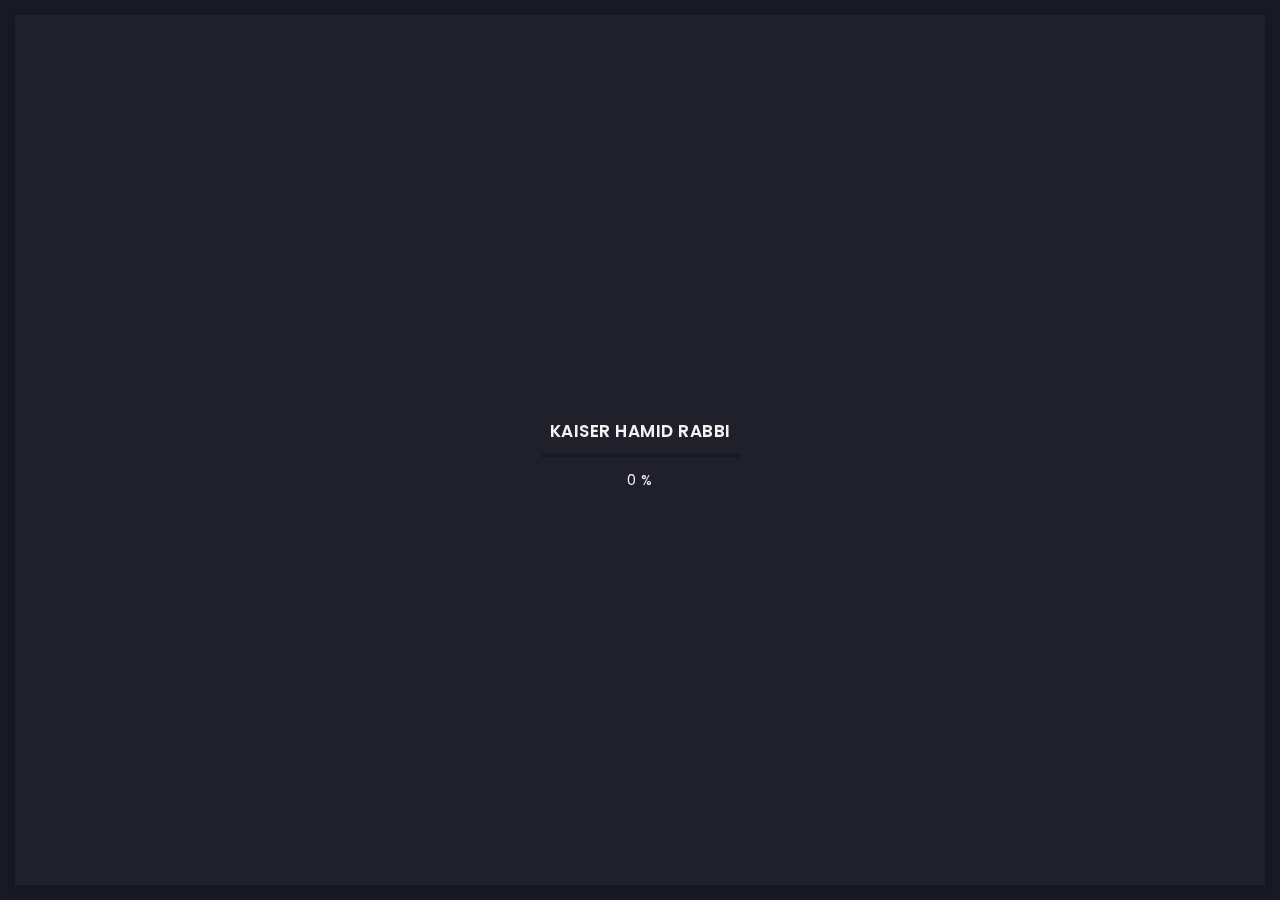
==== commit d81f392d: "updated" ====
--- a/aboutme.html
+++ b/aboutme.html
@@ -368,7 +368,7 @@
                           </div>
 
                           <p align="justify">Machine Learning, Data Mining, Big Data Storage and Processing, Recommendation System, Information Retrieval, Distributed Database Management, and Advanced Database Model.</p>
-                          <a data-fancybox="diplome" href="files/certificate.jpg" class="art-link art-color-link art-w-chevron">Diplome</a>
+                          <a data-fancybox="diplome" href="files/msc.png" class="art-link art-color-link art-w-chevron">Certificate</a>
                         </div>
                       </div>
 
@@ -387,6 +387,7 @@
                             </div>
                           </div>
                           <div align="justify">Data Structure, Algorithms, Numerical Methods, Artificial Intelligence, Data Communication, Computer Graphics, Pattern Recognition, Discrete Mathematics, and Object-Oriented Programming.</div>
+                          <a data-fancybox="diplome" href="files/bsc.png" class="art-link art-color-link art-w-chevron">Certificate</a>
                         </div>
                       </div>
 
@@ -520,24 +521,15 @@
                               <span class="art-date">Oct 2019 - Present</span>
                             </div>
                           </div>
-                          <p align="justify">• Working on Automatic Number Plate Recognition System. In the FrontEnd using Redis, Minio,
-                            Stream Server, and in the BackEnd using our custom Detector, and Recogniser. Trained the number
-                            plate for the Detection model & fine-tuned pre-trained recognition model with PYTORCH.
-                            • Due to COVID-19, we had to develop Masked Face detection and recognition features in the
-                            existing Facial Recognition System. Implemented MTCNN for face detection, and alignment and
-                            MOBILEFACE architecture for face recognition. Learned Multiprocessing and Threading for parallel
-                            computing of CPU bound tasks and I/O bound tasks and applied that into the Face Recognition System pipeline and improved the execution time up to 12x faster in 4.2 million National ID Card image data
-                            cluster, with the collaboration of the National Crime Records Bureau & Election Commission.
-                            • Implemented Facebook’s MSG3D PYTORCH model and MMSkeleton for Action Recognition
-                            System. Trained model from scratch for our own custom action video data set. Learned CUDA
-                            programming on the fly and implemented that for optimization and improved the training
-                            time up to 4x time faster by running them on 4 parallel GPUs. Achieved 40% accuracy in recognizing
-                            actions from 400 action classes.
-                            • Worked with Education Board academic data (70 million & additional 2.5 million records every
-                            year) to find out frauds and provide enterprise solutions for National Election Commission &
-                            Government Law Enforcement agencies.</p>
-                        </div>
-                      </div>
+                          <ul class="art-custom-list">
+                            <li align="justify">Working on Automatic Number Plate Recognition System. In the FrontEnd using Redis, Minio, Stream Server, and in the BackEnd using our custom Detector, and Recogniser. Trained the number plate for the Detection model & fine-tuned pre-trained recognition model with PYTORCH.</li>
+                            <li align="justify">Due to COVID-19, we had to develop Masked Face detection and recognition features in the existing Facial Recognition System. Implemented MTCNN for face detection, and alignment and MOBILEFACE architecture for face recognition. Learned Multiprocessing and Threading for parallel computing of CPU bound tasks and I/O bound tasks and applied that into the Face Recognition System pipeline and improved the execution time up to 12x faster in 4.2 million National ID Card image data cluster, with the collaboration of the National Crime Records Bureau & Election Commission.</li>
+                            <li align="justify">Implemented Facebooks MSG3D PYTORCH model and MMSkeleton for Action Recognition System. Trained model from scratch for our own custom action video data set. Learned CUDA programming on the fly and implemented that for optimization and improved the training time up to 4x time faster by running them on 4 parallel GPUs. Achieved 40% accuracy in recognizing actions from 400 action classes.</li>
+                            <li align="justify">Worked with Education Board academic data (70 million & additional 2.5 million records every year) to find out frauds and provide enterprise solutions for National Election Commission & Government Law Enforcement agencies.</li>
+                          </ul>
+                        </div>
+                      </div>
+
 
                       <div class="art-timeline-item">
                         <div class="art-timeline-mark-light"></div>
--- a/css/style.css
+++ b/css/style.css
@@ -95,7 +95,7 @@
 @import url("https://fonts.googleapis.com/css2?family=Courier+Prime:ital,wght@0,400;0,700;1,400;1,700&display=swap");
 /* ----- text defaults ----- */
 body {
-  color: #8c8c8e;
+  color: #fafafc;
   font-size: 12px;
   font-family: "Poppins", sans-serif;
   font-weight: 300;
@@ -187,7 +187,7 @@
 /* ----- link defaults ----- */
 a {
   text-decoration: none;
-  color: #8c8c8e;
+  color: #fafafc;
 }
 a:hover {
   text-decoration: none;
@@ -199,7 +199,7 @@
 
 /* ----- table ----- */
 .art-table {
-  color: #8c8c8e;
+  color: #fafafc;
 }
 .art-table ul {
   padding: 0;
@@ -297,7 +297,7 @@
   font-weight: 600;
   margin-right: 15px;
   margin-bottom: 10px;
-  color: #8c8c8e;
+  color: #fafafc;
   -webkit-transition: 0.4s ease-in-out;
   transition: 0.4s ease-in-out;
 }
@@ -549,7 +549,7 @@
   position: relative;
   font-size: 14px;
   font-weight: 400 !important;
-  color: #8c8c8e !important;
+  color: #fafafc !important;
   height: 300px;
   line-height: 350px;
 }
@@ -1041,7 +1041,7 @@
   left: 28px;
   font-size: 10px;
   font-weight: 200;
-  color: #8c8c8e;
+  color: #fafafc;
   -webkit-box-shadow: 0 1px 4px 0 rgba(15, 15, 20, 0.1);
           box-shadow: 0 1px 4px 0 rgba(15, 15, 20, 0.1);
   background: #191923;
@@ -1128,7 +1128,7 @@
 }
 .art-info-bar .art-lang-skills .art-lang-skills-item .art-cirkle-progress .progressbar-text {
   font-size: 11px;
-  color: #8c8c8e !important;
+  color: #fafafc !important;
   position: relative;
   left: 45% !important;
 }
@@ -1157,7 +1157,7 @@
   text-align: right;
   top: -6px !important;
   font-size: 11px;
-  color: #8c8c8e !important;
+  color: #fafafc !important;
 }
 .art-info-bar .art-knowledge-list {
   padding-left: 0;
@@ -1165,7 +1165,7 @@
 .art-info-bar .art-knowledge-list li {
   list-style-type: none;
   margin-bottom: 5px;
-  color: #8c8c8e;
+  color: #fafafc;
 }
 .art-info-bar .art-knowledge-list li:last-child {
   margin-bottom: 0;
@@ -1213,7 +1213,7 @@
   z-index: 999;
 }
 .art-info-bar .art-ls-social a {
-  color: #8c8c8e;
+  color: #fafafc;
   -webkit-transition: 0.2s ease-in-out;
   transition: 0.2s ease-in-out;
 }
@@ -1320,7 +1320,7 @@
   font-size: 11px;
   letter-spacing: 1px;
   font-weight: 500;
-  color: #8c8c8e;
+  color: #fafafc;
   -webkit-transition: 0.2s ease-in-out;
   transition: 0.2s ease-in-out;
 }
@@ -1412,7 +1412,7 @@
   text-shadow: 0 0 3px rgba(250, 250, 252, 0.4);
 }
 .art-menu-bar nav .main-menu .menu-item.current-menu-item .sub-menu .menu-item a {
-  color: #8c8c8e;
+  color: #fafafc;
   text-shadow: none;
 }
 .art-menu-bar nav .main-menu .menu-item.current-menu-item .sub-menu .menu-item a:hover {
@@ -1854,7 +1854,7 @@
 }
 .art-slider-navigation .swiper-pagination-bullet {
   margin-right: 10px;
-  background-color: #8c8c8e;
+  background-color: #fafafc;
   border-radius: 5px;
   opacity: 0.5;
   height: 4px;
@@ -2041,7 +2041,7 @@
 
 .art-contact-form label {
   text-align: center;
-  color: #8c8c8e;
+  color: #fafafc;
   position: absolute;
   height: 50px;
   width: 50px;
@@ -2204,7 +2204,7 @@
   -webkit-box-shadow: 0 1px 4px 0 rgba(15, 15, 20, 0.1);
           box-shadow: 0 1px 4px 0 rgba(15, 15, 20, 0.1);
   font-size: 11px;
-  color: #8c8c8e;
+  color: #fafafc;
   -webkit-transition: 0.55s ease-in-out;
   transition: 0.55s ease-in-out;
   z-index: 9;
@@ -2227,7 +2227,7 @@
 ------------------------------ */
 /* ----- filter ----- */
 .art-filter a {
-  color: #8c8c8e;
+  color: #fafafc;
   margin-bottom: 0;
 }
 .art-filter a.art-current {
@@ -2441,7 +2441,7 @@
 }
 .fancybox-toolbar .fancybox-button {
   background: transparent;
-  color: #8c8c8e;
+  color: #fafafc;
 }
 .fancybox-toolbar .fancybox-button:hover {
   color: #fafafc;
@@ -2477,7 +2477,7 @@
       -ms-flex-align: center;
           align-items: center;
   font-weight: 400;
-  color: #8c8c8e;
+  color: #fafafc;
 }
 
 .fancybox-progress {
@@ -2709,7 +2709,7 @@
   width: 15px;
   height: 3px;
   border-radius: 1px;
-  background: #8c8c8e;
+  background: #fafafc;
   -webkit-transition: 0.4s ease-in-out;
   transition: 0.4s ease-in-out;
   -webkit-backface-visibility: hidden;
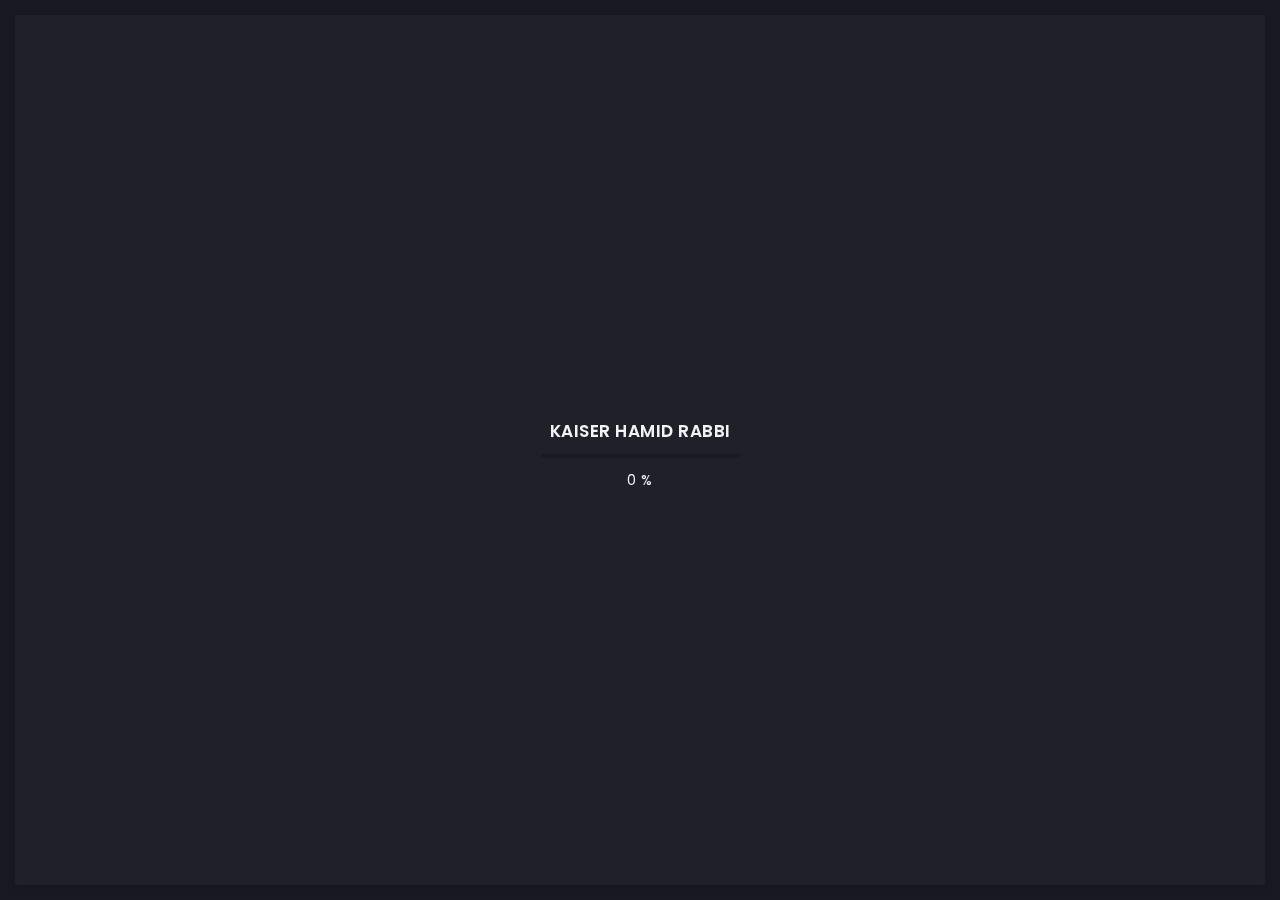
==== commit 8c836257: "updated" ====
--- a/aboutme.html
+++ b/aboutme.html
@@ -222,11 +222,21 @@
               <!-- knowledge list -->
               <ul class="art-knowledge-list p-15-0">
                 <!-- list item -->
-                <li>Python</li>
-                <!-- list item -->
                 <li>PyTorch</li>
                 <!-- list item -->
                 <li>Tensorflow</li>
+                <!-- list item -->
+                <li>Redis</li>
+                <!-- list item -->
+                <li>Docker</li>
+                <!-- list item -->
+                <li>Kubernetes</li>
+                <!-- list item -->
+                <li>Transformer</li>
+                <!-- list item -->
+                <li>Kaldi</li>
+                <!-- list item -->
+                <li>AWS</li>
                 <!-- list item -->
                 <li>CUDA Programming</li>
               </ul>
@@ -313,7 +323,7 @@
                               data-rotate='[ "data preprocessing pipeline.", "", "the AI algorithms.", "automation tools." ]'></span>&lt;/<i>code</i>&gt;</div>
                           <div class="art-buttons-frame">
                             <!-- button -->
-                            <a href="/portfolio-3-col-masonry.html" class="art-btn art-btn-md"><span>Explore now</span></a>
+                            <a href="aboutme.html" class="art-btn art-btn-md"><span>Explore now</span></a>
                           </div>
                         </div>
                         <!-- main title end -->
@@ -522,10 +532,14 @@
                             </div>
                           </div>
                           <ul class="art-custom-list">
-                            <li align="justify">Working on Automatic Number Plate Recognition System. In the FrontEnd using Redis, Minio, Stream Server, and in the BackEnd using our custom Detector, and Recogniser. Trained the number plate for the Detection model & fine-tuned pre-trained recognition model with PYTORCH.</li>
-                            <li align="justify">Due to COVID-19, we had to develop Masked Face detection and recognition features in the existing Facial Recognition System. Implemented MTCNN for face detection, and alignment and MOBILEFACE architecture for face recognition. Learned Multiprocessing and Threading for parallel computing of CPU bound tasks and I/O bound tasks and applied that into the Face Recognition System pipeline and improved the execution time up to 12x faster in 4.2 million National ID Card image data cluster, with the collaboration of the National Crime Records Bureau & Election Commission.</li>
-                            <li align="justify">Implemented Facebooks MSG3D PYTORCH model and MMSkeleton for Action Recognition System. Trained model from scratch for our own custom action video data set. Learned CUDA programming on the fly and implemented that for optimization and improved the training time up to 4x time faster by running them on 4 parallel GPUs. Achieved 40% accuracy in recognizing actions from 400 action classes.</li>
-                            <li align="justify">Worked with Education Board academic data (70 million & additional 2.5 million records every year) to find out frauds and provide enterprise solutions for National Election Commission & Government Law Enforcement agencies.</li>
+                            <li align="justify">Developed ANPR system using PyTorch, TensorFlow, CUDA, Redis, Minio, Mosquitto, and rtsp-stream-server. Trained detection and recognition models on multiple GPU servers, achieving 95% real-time accuracy for processing RTSP camera feeds. Implemented WebSocket and DeepSORT for efficient vehicle tracking.</li>
+                            <li align="justify">Led a 4-person team in data preprocessing and created an ANPR web client for parking, vehicle tracking, toll collection, and RFID-based systems. Streamlined data management, enhancing ANPR efficiency and accuracy.</li>
+                            <li align="justify">Built Facial Recognition System (FRS) with PyTorch, TensorFlow, CUDA, Redis, Minio, Mosquitto, and rtsp-stream-server. Implemented ArcFace, MTCNN, RetinaFace, and DSFD models for high-accuracy face detection and recognition.</li>
+                            <li align="justify">Created 1100 clusters for 1.2 million Rohingya embeddings, improving facial data efficiency. Resolved memory leaks, ensuring system stability. Implemented Deep Sort for reliable person tracking in identity management solutions for government agencies, enterprises, and service providers.</li>
+                            <li align="justify">Evaluated ML models using accuracy, precision, recall, F1 score, AUC, cross-validation, confusion matrix, and ROC analysis. Kept up-to-date with ML advancements through research papers, conferences, webinars, and active participation in GitHub and Kaggle communities.</li>
+                            <li align="justify">Orchestrated a team of 12 engineers to explore and train cutting-edge transformer models for Natural Language Processing (NLP), achieving remarkable advancements in RASA chatbot, ASR, TTS, and NLU systems. Enabled Bengali voice command recognition, enhancing user accessibility and engagement.</li>
+                            <li align="justify">Deployed ML model using Docker containers on an AWS-based Kubernetes cluster, integrating RESTful APIs with website backend systems. Deployed voice technology products, enabling seamless voice command recognition and enhancing user engagement.</li>
+                            <li align="justify"> Implemented voice technology products with impressive performance metrics, including ASR accuracy of 92% and TTS naturalness rating of 4.5/5.</li>
                           </ul>
                         </div>
                       </div>
@@ -547,8 +561,8 @@
                               <span class="art-date">Jul 2019 - Sep 2019</span>
                             </div>
                           </div>
-                          <p align="justify">Designed 2 separate Recommendation Systems to recommend relevant jobs to the relevant candidates and vice-versa using Auto-Encoder & Boltzman Machine in Python and Flask and it helped them to find out the right job for the best-suited candidate. Also responsible for generating valuable insights from candidate’s data and their behavioral activities over time using SQL & PYTHON.</p>
-                          <a data-fancybox="recommendation" href="#art-recomendation-popup-1" class="art-link art-color-link art-w-chevron">Recommendation</a>
+                          <p align="justify">Designed two separate recommendation systems to recommend relevant jobs to candidates and vice versa using Auto-Encoder and Boltzman Machine in Python and Flask. The systems helped candidates find the right job for their skillset, resulting in a 25% increase in successful job placements.</p>
+                          <!-- <a data-fancybox="recommendation" href="#art-recomendation-popup-1" class="art-link art-color-link art-w-chevron">Recommendation</a> -->
                         </div>
 
                         <!-- popup -->
@@ -609,7 +623,7 @@
                             </div>
                           </div>
                           <p align="justify">Created 2 games in Unity, one is a Multiplayer First Person Shooting game named “Battle of Hatirjhil” and another one is an Augmented Reality game named “Demon Slayer”. Experimented different AI algorithms in the game-play to make the game fun! Also worked on an Augmented reality application named “Attire LabAR” based on cloth fitting instead of using the Trail room in the shopping mall.</p>
-                          <a data-fancybox="recommendation" href="#art-recomendation-popup-2" class="art-link art-color-link art-w-chevron">Recommendation</a>
+                          <!-- <a data-fancybox="recommendation" href="#art-recomendation-popup-2" class="art-link art-color-link art-w-chevron">Recommendation</a> -->
                         </div>
 
                         <!-- popup -->
@@ -674,7 +688,7 @@
                             • Hands-on Deep Q-Learning
                             • Building Natural Language Applications with Tensorflow
                             • Hands-on Machine Learning with Tensorflow</p>
-                          <a data-fancybox="recommendation" href="#art-recomendation-popup-3" class="art-link art-color-link art-w-chevron">Recommendation</a>
+                          <!-- <a data-fancybox="recommendation" href="#art-recomendation-popup-3" class="art-link art-color-link art-w-chevron">Recommendation</a> -->
                         </div>
 
                         <!-- popup -->
@@ -777,7 +791,8 @@
                               <h5>Sajjadul Hakim</h5>
                               <div class="art-el-suptitle mb-15">Vice President @ TigerIT</div>
                               <!-- text -->
-                              <div align="justify" class="mb-15">I had the pleasure of working with Kaiser Hamid Rabbi at TigerIT Bangladesh Limited, collaborating on several projects. He is a dedicated professional and is willing to put in that extra help whenever you need it. His expertise as a developer is considerable, and it helped our team come up with more efficient solutions on different projects. His contribution is valuable to the side, and I highly recommend Kaiser Hamid Rabbi and would love to work with him again.</div>
+                              <div align="justify" class="mb-15">
+                                I highly recommend Kaiser Hamid Rabbi as an exceptional Software Engineer and Machine Learning Engineer. His expertise and innovation in Biometric Research and end-to-end credential management solutions were evident during our time at TigerIT. Kaiser's lifelong learning mindset, combined with his ability to explain complex concepts, makes him a valuable mentor. His diverse knowledge and dedication to self-improvement make him a well-rounded and effective professional. I confidently endorse Kaiser for his technical skills and passion in software engineering and machine learning.</div>
                             </div>
                             <!-- testimonial body end -->
                             <!-- testimonial footer -->
@@ -817,7 +832,7 @@
                               <h5>Monirul Islam</h5>
                               <div class="art-el-suptitle mb-15">Test Architect @ TigerIT</div>
                               <!-- text -->
-                              <div align="justify" class="mb-15">I had the pleasure of working with Kaiser Hamid Rabbi at TigerIT Bangladesh Limited, collaborating on several projects. He is a dedicated professional and is willing to put in that extra help whenever you need it. His expertise as a developer is considerable, and it helped our team come up with more efficient solutions on different projects. His contribution is valuable to the side, and I highly recommend Kaiser Hamid Rabbi and would love to work with him again.</div>
+                              <div align="justify" class="mb-15">I enthusiastically recommend Kaiser Hamid Rabbi as a Software Engineer and Machine Learning Engineer. His expertise in Biometric Research and end-to-end credential management solutions is exceptional. He is a lifelong learner, passionate mentor, and possesses a broad knowledge base in Mathematics, Theoretical Physics, and Astronomy. Kaiser's commitment to self-improvement and diverse reading habits make him a well-rounded individual. He is an invaluable asset to any project or team.</div>
                             </div>
                             <!-- testimonial body end -->
                             <!-- testimonial footer -->
@@ -855,7 +870,7 @@
                               <img class="art-testimonial-face" src="img/testimonials/face-3.jpeg" alt="face">
                               <!-- name -->
                               <h5>Yasin Ali Khan</h5>
-                              <div class="art-el-suptitle mb-15">Senior Software Engineer @ TigerIT</div>
+                              <div class="art-el-suptitle mb-15">Senior Software Engineer</div>
                               <!-- text -->
                               <div align="justify" class="mb-15">I had the pleasure of working with Kaiser Hamid Rabbi at TigerIT Bangladesh Limited, collaborating on several projects. He is a dedicated professional and is willing to put in that extra help whenever you need it. His expertise as a developer is considerable, and it helped our team come up with more efficient solutions on different projects. His contribution is valuable to the side, and I highly recommend Kaiser Hamid Rabbi and would love to work with him again.</div>
                             </div>
@@ -892,13 +907,12 @@
                             <!-- testimonial body -->
                             <div class="testimonial-body">
                               <!-- photo -->
-                              <img class="art-testimonial-face" src="img/testimonials/face-4.jpg" alt="face">
+                              <img class="art-testimonial-face" src="img/testimonials/face-4.jpeg" alt="face">
                               <!-- name -->
-                              <h5>Paul Trueman</h5>
-                              <div class="art-el-suptitle mb-15">Template author</div>
+                              <h5>S M Rahat Rahman</h5>
+                              <div class="art-el-suptitle mb-15">Graduate Assistant, Civil Engineering Department, Louisiana Tech University</div>
                               <!-- text -->
-                              <div align="justify" class="mb-15">Working with Kaiser has been a pleasure. Better yet - I alerted them of a minor issue before going to sleep. The issue was fixed the next morning. I couldn't ask for better support. Thank you Artur!
-                                This is easily a 5 star freelancer.</div>
+                              <div align="justify" class="mb-15">I am pleased to recommend Kaiser Hamid Rabbi as an exceptional Software Engineer and Machine Learning Engineer. As a member of the Machine Learning team at TigerIT, Kaiser's work in Biometric Research and end-to-end credential management solutions demonstrates his expertise and innovation in the field. Kaiser is a lifelong learner and an autodidact who is always pushing himself to the limit. He is both a Computer Scientist and a Machine Learning Engineer, with a passion for Mathematics, Theoretical Physics, and Astronomy. As someone who has benefited from Kaiser's mentorship in computer programming, I can attest to his ability to explain complex concepts with clarity and precision. His diverse reading habits and dedication to self-improvement also make him a highly effective and well-rounded individual. I would highly recommend Kaiser to anyone looking for an expert in software engineering, machine learning, or a passionate and knowledgeable mentor.</div>
                             </div>
                             <!-- testimonial body end -->
                             <!-- testimonial footer -->
@@ -1021,7 +1035,7 @@
                 <!-- footer -->
                 <footer>
                   <!-- copyright -->
-                  <div>© 2022 Kaiser Hamid Rabbi</div>
+                  <div>© 2023 Kaiser Hamid Rabbi</div>
                   <!-- author ( Please! Do not delete it. You are awesome! :) -->
                   <div>Author:&#160; <a href="https://www.linkedin.com/in/kaiserhamidrabbi/" target="_blank">Kaiser Hamid Rabbi</a></div>
                 </footer>
